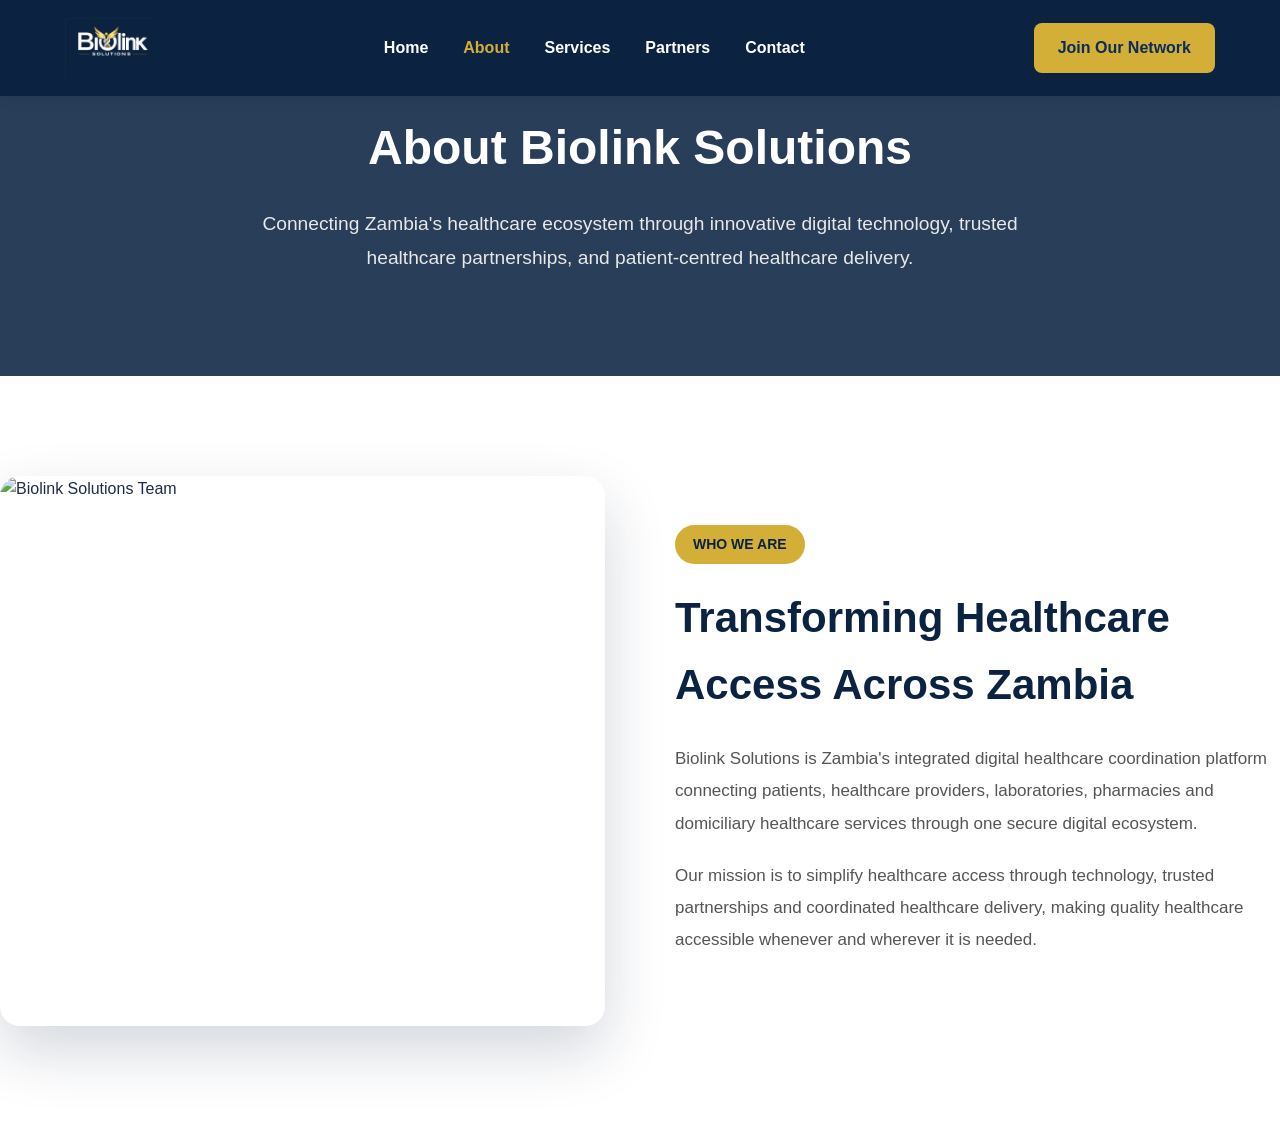
==== about.html @ 065243b4 "Update about.html" ====
<!DOCTYPE html>
<html lang="en">

<head>
    <meta charset="UTF-8">
    <meta name="viewport" content="width=device-width, initial-scale=1.0">
    <title>About Us | Biolink Solutions</title>

    <link rel="stylesheet" href="css/style.css">

    <link rel="stylesheet"
        href="https://cdnjs.cloudflare.com/ajax/libs/font-awesome/6.5.2/css/all.min.css">
</head>

<body>

    <!-- ==========================
         Header
    =========================== -->

    <header>

        <nav class="navbar">

            <div class="container">

   <a href="index.html" class="logo">
    <img src="images/biolink_logo_whte.png.png" alt="Biolink Solutions Logo">
</a>           
    
                <ul class="nav-menu">

                    <li><a href="index.html">Home</a></li>
                    <li><a href="about.html" class="active">About</a></li>
                    <li><a href="#">Services</a></li>
                    <li><a href="#">Partners</a></li>
                    <li><a href="#">Contact</a></li>

                </ul>

                <a href="#" class="btn-primary">
                    Join Our Network
                </a>

            </div>

        </nav>

    </header>

  <!-- ==========================
     About Hero
========================== -->

<section class="about-hero">

    <div class="container">

        <div class="about-hero-content">

            <h1>About Biolink Solutions</h1>

            <p>
                Connecting Zambia's healthcare ecosystem through innovative
                digital technology, trusted healthcare partnerships,
                and patient-centred healthcare delivery.
            </p>

        </div>

    </div>

</section>
<!-- ==========================
     Company Overview
========================== -->

<section class="about-overview">

    <div class="container">

        <div class="about-grid">

            <div class="about-image">

                <img src="images/about-team.jpg"
                     alt="Biolink Solutions Team">

            </div>

            <div class="about-content">

                <span class="section-tag">
                    WHO WE ARE
                </span>

                <h2>
                    Transforming Healthcare Access Across Zambia
                </h2>

                <p>
                    Biolink Solutions is Zambia's integrated digital healthcare
                    coordination platform connecting patients, healthcare
                    providers, laboratories, pharmacies and domiciliary
                    healthcare services through one secure digital ecosystem.
                </p>

                <p>
                    Our mission is to simplify healthcare access through
                    technology, trusted partnerships and coordinated healthcare
                    delivery, making quality healthcare accessible whenever and
                    wherever it is needed.
                </p>

            </div>

        </div>

    </div>

</section>
---- css/style.css ----
/* ===============================
   BIOLINK SOLUTIONS
   MAIN STYLESHEET
================================ */

*{
    margin:0;
    padding:0;
    box-sizing:border-box;
}

body{
    font-family:'Poppins',sans-serif;
    background:#ffffff;
    color:#1d2c48;
    line-height:1.6;
}

img{
    max-width:100%;
    display:block;
}

a{
    text-decoration:none;
}

ul{
    list-style:none;
}

/* ===============================
   HEADER
================================ */

header{

    background:#07234d;

    position:sticky;

    top:0;

    z-index:1000;

    box-shadow:0 4px 15px rgba(0,0,0,.08);

}
/* ===========================
   NAVBAR
=========================== */

.navbar{
    position: fixed;
    top: 0;
    left: 0;
    width: 100%;
    background: #0B2341;
    z-index: 1000;
    box-shadow: 0 2px 15px rgba(0,0,0,0.08);
}

.navbar .container{
    max-width: 1200px;
    margin: 0 auto;
    padding: 18px 25px;

    display: flex;
    align-items: center;
    justify-content: space-between;
}

.logo{
    display: flex;
    align-items: center;
    text-decoration: none;
}

.logo img{
    height: 60px;
    width: auto;
    display: block;
}

.nav-menu{
    display: flex;
    align-items: center;
    list-style: none;
    gap: 35px;
    margin: 0;
    padding: 0;
}

.nav-menu li{
    list-style: none;
}

.nav-menu a{
    color: #ffffff;
    text-decoration: none;
    font-size: 16px;
    font-weight: 600;
    transition: 0.3s;
}

.nav-menu a:hover,
.nav-menu a.active{
    color: #D4AF37;
}

.btn-primary{
    display: inline-block;
    background: #D4AF37;
    color: #0B2341;
    padding: 12px 24px;
    border-radius: 8px;
    text-decoration: none;
    font-weight: 700;
    white-space: nowrap;
    transition: 0.3s;
}

.btn-primary:hover{
    background: #E6C45A;
    transform: translateY(-2px);
}
/* ===============================
   HERO
================================ */

.hero{
    max-width:1280px;
    margin:auto;
    padding:110px 40px 70px;
    display:grid;
    grid-template-columns:55% 45%;
    align-items:center;
    gap:70px;
}

.badge{

    display:inline-block;

    background:#eef4ff;

    color:#07234d;

    padding:10px 18px;

    border-radius:30px;

    font-size:14px;

    font-weight:600;

    margin-bottom:25px;

}

.hero h1{
    font-size:64px;
    line-height:1.05;
    font-weight:800;
    letter-spacing:-1px;
}

.hero h1 span{

    display:block;

    color:#d6a23d;

}

.hero p{

    font-size:19px;

    color:#555;

    margin-bottom:35px;

}

.hero-buttons{

    display:flex;

    gap:20px;

}

.btn-secondary{

    padding:12px 24px;

    border:2px solid #07234d;

    color:#07234d;

    border-radius:8px;

    font-weight:600;

    transition:.3s;

}

.btn-secondary:hover{

    background:#07234d;

    color:white;

}

.hero-image{
    display:flex;
    justify-content:flex-end;
    align-items:center;
}

.hero-image img{
    width:100%;
    max-width:520px;
    height:460px;
    object-fit:cover;
    border-radius:30px;
    box-shadow:0 25px 60px rgba(0,0,0,.18);
}
}

.hero-image img{
    width:420px;
    max-width:100%;
}

/*==========================
STATS SECTION
===========================*/

.stats{

    max-width:1200px;

    margin:auto;

    margin-top:30px;

    margin-bottom:90px;

    display:grid;

    grid-template-columns:repeat(4,1fr);

    gap:30px;

    padding:0 40px;

}

.stat-card{

    background:#fff;

    padding:35px;

    border-radius:20px;

    text-align:center;

    box-shadow:0 15px 35px rgba(0,0,0,.08);

    transition:.35s;

}

.stat-card:hover{

    transform:translateY(-10px);

}

.stat-card h2{

    font-size:48px;

    color:#c9973d;

    margin-bottom:10px;

}

.stat-card p{

    color:#555;

    font-size:17px;

    font-weight:500;

}

/* =========================
   WHY CHOOSE BIOLINK
========================= */

.features{
    background:#f8fafc;
    padding:100px 8%;
}

.section-title{
    text-align:center;
    max-width:720px;
    margin:0 auto 60px;
}

.section-title span{
    display:inline-block;
    background:#e8eef8;
    color:#0d1b3d;
    padding:10px 22px;
    border-radius:30px;
    font-size:13px;
    font-weight:600;
    letter-spacing:1px;
    margin-bottom:18px;
}

.section-title h2{
    font-size:42px;
    color:#0d1b3d;
    margin-bottom:20px;
}

.section-title p{
    font-size:18px;
    color:#6b7280;
    line-height:1.8;
}

.feature-grid{

    display:grid;

    grid-template-columns:repeat(auto-fit,minmax(250px,1fr));

    gap:30px;

}

.feature-card{

    background:white;

    padding:40px 30px;

    border-radius:24px;

    text-align:center;

    transition:.35s;

    box-shadow:0 12px 35px rgba(0,0,0,.08);

}

.feature-card:hover{

    transform:translateY(-12px);

    box-shadow:0 25px 60px rgba(0,0,0,.15);

}

.icon{

    width:80px;

    height:80px;

    margin:0 auto 25px;

    background:#c99a4a;

    color:white;

    font-size:34px;

    display:flex;

    align-items:center;

    justify-content:center;

    border-radius:22px;

}

.feature-card h3{

    color:#0d1b3d;

    font-size:24px;

    margin-bottom:15px;

}

.feature-card p{

    color:#6b7280;

    line-height:1.7;

}
/* =========================
   STATISTICS SECTION
========================= */

.stats{
    background:#ffffff;
    padding:20px 8% 100px;
    display:grid;
    grid-template-columns:repeat(auto-fit,minmax(220px,1fr));
    gap:25px;
}

.stat-box{

    background:#ffffff;

    border-radius:22px;

    padding:35px 25px;

    text-align:center;

    box-shadow:0 10px 35px rgba(0,0,0,.08);

    transition:all .35s ease;

    border:2px solid transparent;

}

.stat-box:hover{

    transform:translateY(-8px);

    border-color:#c99a4a;

    box-shadow:0 20px 45px rgba(0,0,0,.15);

}

.stat-box h2{

    font-size:52px;

    color:#c99a4a;

    margin-bottom:10px;

    font-weight:700;

}

.stat-box p{

    color:#4b5563;

    font-size:17px;

    font-weight:500;

}

/* ==========================
   HEALTHCARE ECOSYSTEM
========================== */

.ecosystem{
    padding:100px 8%;
    background:#ffffff;
}

.ecosystem-grid{
    display:grid;
    grid-template-columns:repeat(5,1fr);
    gap:25px;
    margin-top:60px;
}

.eco-card{

    background:#ffffff;

    padding:35px;

    border-radius:24px;

    border:1px solid #edf1f7;

    box-shadow:0 15px 40px rgba(0,0,0,.08);

    transition:.35s;

    min-height:320px;

    display:flex;

    flex-direction:column;

    justify-content:flex-start;

}

.eco-card:hover{

    transform:translateY(-12px);

    box-shadow:0 25px 60px rgba(0,0,0,.14);

    border-color:#c99a4a;

}

.eco-icon{

    width:85px;
    height:85px;

    margin:0 auto 25px;

    border-radius:50%;

    background:#FFF7EC;

    display:flex;
    align-items:center;
    justify-content:center;

    color:#c99a4a;

    font-size:34px;

    transition:.35s;

}

.eco-card:hover{

    transform:translateY(-12px);

    border-color:#c99a4a;

    box-shadow:0 30px 60px rgba(0,0,0,.15);

}

.eco-card h3{

    color:#082C5C;

    font-size:22px;

    margin-bottom:15px;

    font-weight:700;

}

.eco-card p{

    color:#6b7280;

    line-height:1.8;

    font-size:15px;

}


}
/* ==========================
   WHO WE SERVE
========================== */

.who-we-serve{
    padding:100px 0;
    background:#ffffff;
}

.audience-grid{
    display:grid;
    grid-template-columns:repeat(auto-fit,minmax(260px,1fr));
    gap:30px;
    margin-top:60px;
}

.audience-card{
    background:#fff;
    padding:35px;
    border-radius:24px;
    border:1px solid #edf1f7;
    box-shadow:0 15px 40px rgba(0,0,0,.08);
    transition:.35s;

    display:flex;
    flex-direction:column;

    min-height:330px;
}
.audience-icon{

    width:85px;
    height:85px;

    margin:0 auto 25px;

    border-radius:50%;

    background:#FFF7EC;

    display:flex;
    align-items:center;
    justify-content:center;

    color:#c99a4a;

    font-size:34px;

    transition:.35s;

}

.audience-card:hover .audience-icon{

    background:#c99a4a;
    color:#fff;

    transform:scale(1.08) rotate(8deg);

}
.audience-card h3{

    text-align:center;
    color:#082C5C;
    font-size:22px;
    margin-bottom:15px;

}

.audience-card p{

    text-align:center;
    color:#6b7280;
    line-height:1.8;
    font-size:15px;

}

.audience-card:hover{

    transform:translateY(-12px);

    border-color:#c99a4a;

    box-shadow:0 30px 60px rgba(0,0,0,.15);

}
/* ==========================
   WHY CHOOSE BIOLINK
========================== */

.why-biolink{
    padding:100px 0;
    background:#f8fafc;
}

.benefits-grid{
    display:grid;
    grid-template-columns:repeat(auto-fit,minmax(260px,1fr));
    gap:30px;
    margin-top:60px;
}

.benefit-card{
    background:#ffffff;
    padding:35px;
    border-radius:24px;
    border:1px solid #edf1f7;
    box-shadow:0 15px 40px rgba(0,0,0,.08);

    display:flex;
    flex-direction:column;

    min-height:320px;

    transition:.35s;
}
.benefit-icon{

    width:85px;
    height:85px;

    margin:0 auto 25px;

    border-radius:50%;

    background:#FFF7EC;

    display:flex;
    align-items:center;
    justify-content:center;

    color:#c99a4a;

    font-size:34px;

    transition:.35s;

}

.benefit-card:hover .benefit-icon{

    background:#c99a4a;

    color:#ffffff;

    transform:scale(1.08) rotate(8deg);

}
.benefit-card h3{

    text-align:center;
    color:#082C5C;
    font-size:22px;
    margin-bottom:15px;
    font-weight:700;

}

.benefit-card p{

    text-align:center;
    color:#6b7280;
    line-height:1.8;
    font-size:15px;

}

.benefit-card:hover{

    transform:translateY(-12px);

    border-color:#c99a4a;

    box-shadow:0 30px 60px rgba(0,0,0,.15);

}
/* ==========================
   OUR IMPACT
========================== */

.our-impact{

    padding:100px 0;

    background:linear-gradient(135deg,#082C5C 0%, #0D3E82 100%);

}

.our-impact .section-title h2{

    color:#ffffff;

}

.our-impact .section-title p{

    color:rgba(255,255,255,.85);

}

.impact-grid{

    display:grid;

    grid-template-columns:repeat(auto-fit,minmax(260px,1fr));

    gap:30px;

    margin-top:60px;

}

.impact-card{

    background:rgba(255,255,255,.08);

    backdrop-filter:blur(10px);

    border:1px solid rgba(255,255,255,.15);

    border-radius:24px;

    padding:35px;

    transition:.35s;

    min-height:300px;

}
.impact-number{

    font-size:42px;

    font-weight:800;

    color:#D4AF37;

    margin-bottom:20px;

    line-height:1.1;

}

.impact-card h3{

    color:#ffffff;

    font-size:22px;

    margin-bottom:15px;

    font-weight:700;

}

.impact-card p{

    color:rgba(255,255,255,.85);

    line-height:1.8;

    font-size:15px;

}

.impact-card:hover{

    transform:translateY(-12px);

    background:rgba(255,255,255,.15);

    border-color:#D4AF37;

    box-shadow:0 25px 60px rgba(0,0,0,.25);

}
/* ==========================
   TRUSTED PARTNERS
========================== */

.trusted-partners{

    padding:100px 0;

    background:#ffffff;

}

.partners-grid{

    display:grid;

    grid-template-columns:repeat(auto-fit,minmax(260px,1fr));

    gap:30px;

    margin-top:60px;

}

.partner-card{

    background:#ffffff;

    padding:35px;

    border-radius:24px;

    border:1px solid #edf1f7;

    box-shadow:0 15px 40px rgba(0,0,0,.08);

    transition:.35s;

    display:flex;

    flex-direction:column;

    min-height:320px;

}
.partner-icon{

    width:85px;
    height:85px;

    margin:0 auto 25px;

    border-radius:50%;

    background:#FFF7EC;

    display:flex;
    align-items:center;
    justify-content:center;

    color:#c99a4a;

    font-size:34px;

    transition:.35s;

}

.partner-card:hover .partner-icon{

    background:#c99a4a;

    color:#ffffff;

    transform:scale(1.08) rotate(8deg);

}

.partner-card h3{

    text-align:center;

    color:#082C5C;

    font-size:22px;

    margin-bottom:15px;

    font-weight:700;

}

.partner-card p{

    text-align:center;

    color:#6b7280;

    line-height:1.8;

    font-size:15px;

}

.partner-card:hover{

    transform:translateY(-12px);

    border-color:#c99a4a;

    box-shadow:0 30px 60px rgba(0,0,0,.15);

}
/* ==========================
   CALL TO ACTION
========================== */

.cta-section{

    padding:100px 0;

    background:linear-gradient(135deg,#082C5C 0%,#0D3E82 100%);

}

.cta-content{

    max-width:900px;

    margin:auto;

    text-align:center;

    color:#ffffff;

}

.cta-content h2{

    font-size:48px;

    margin-bottom:20px;

    font-weight:700;

}

.cta-content p{

    font-size:18px;

    line-height:1.8;

    color:rgba(255,255,255,.9);

    margin-bottom:40px;

}
.cta-buttons{

    display:flex;

    justify-content:center;

    gap:20px;

    flex-wrap:wrap;

}
.cta-buttons a{

    text-decoration:none;

    padding:16px 34px;

    border-radius:50px;

    font-weight:600;

    transition:.35s;

    display:inline-block;

}
.btn-primary{

    background:#D4AF37;

    color:#082C5C;

}

.btn-primary:hover{

    background:#ffffff;

    transform:translateY(-4px);

}
.btn-secondary{

    background:#ffffff;

    color:#082C5C;

}

.btn-secondary:hover{

    background:#D4AF37;

    color:#082C5C;

    transform:translateY(-4px);

}
.btn-outline{

    border:2px solid #ffffff;

    color:#ffffff;

}

.btn-outline:hover{

    background:#ffffff;

    color:#082C5C;

    transform:translateY(-4px);

}
@media(max-width:1200px){

    .ecosystem-grid{
        grid-template-columns:repeat(3,1fr);
    }

}
@media(max-width:768px){

    .ecosystem-grid{
        grid-template-columns:repeat(2,1fr);
    }

}
@media(max-width:480px){

    .ecosystem-grid{
        grid-template-columns:1fr;
    }

}
/* ==========================
   HOW BIOLINK WORKS
========================== */

.how-it-works{
    padding:100px 0;
    background:#f8fafc;
}

.steps-grid{
    display:grid;
    grid-template-columns:repeat(auto-fit,minmax(260px,1fr));
    gap:30px;
    margin-top:60px;
}

.step-card{
    background:#fff;
    padding:40px 30px;
    border-radius:24px;
    text-align:center;
    box-shadow:0 15px 40px rgba(0,0,0,.08);
    border:1px solid #edf1f7;
    transition:.35s;
   display:flex;
flex-direction:column;
justify-content:flex-start;
}
.step-card:hover{

    transform:translateY(-12px);

    box-shadow:0 25px 60px rgba(0,0,0,.15);

    border-color:#c99a4a;

}

.step-number{

    width:45px;

    height:45px;

    margin:0 auto 20px;

    background:#082C5C;

    color:white;

    border-radius:50%;

    display:flex;

    align-items:center;

    justify-content:center;

    font-weight:700;

    font-size:18px;

}

.step-icon{

    width:80px;
    height:80px;

    margin:0 auto 25px;

    background:#FFF7EC;

    border-radius:50%;

    display:flex;
    align-items:center;
    justify-content:center;

    color:#c99a4a;

    font-size:34px;

    transition:.35s;

}

.step-card:hover .step-icon{

    background:#c99a4a;
    color:#ffffff;

}

.step-icon i{

    display:block;

}

.step-card h3{

    color:#082C5C;

    font-size:24px;

    margin-bottom:15px;

}

.step-card p{
    color:#6b7280;
    line-height:1.8;
    font-size:16px;
}
/* ============================
   Featured Healthcare Services
============================ */

.featured-services{
    padding:90px 0;
    background:#f8fafc;
}

.featured-services .section-title{
    text-align:center;
    margin-bottom:60px;
}

.featured-services .section-title h2{
    font-size:2.3rem;
    color:#0b2341;
    margin-bottom:15px;
}

.featured-services .section-title p{
    max-width:700px;
    margin:auto;
    color:#666;
    line-height:1.8;
}
.featured-grid{
    display:grid;
    grid-template-columns:repeat(4,1fr);
    gap:30px;
}
.featured-card{
    background:#fff;
    border-radius:18px;
    padding:35px 30px;
    text-align:center;
    position:relative;
    overflow:hidden;
    box-shadow:0 10px 30px rgba(0,0,0,.08);
    transition:all .35s ease;
    height:100%;
}

.featured-card::before{
    content:"";
    position:absolute;
    top:0;
    left:0;
    width:100%;
    height:5px;
    background:#d4af37;
}
.featured-icon{
    width:80px;
    height:80px;
    margin:0 auto 25px;
    border-radius:50%;
    background:#d4af37;
    color:#fff;
    display:flex;
    align-items:center;
    justify-content:center;
    font-size:2rem;
    transition:all .35s ease;
}

.featured-card:hover .featured-icon{
    transform:rotate(8deg) scale(1.08);
}

.featured-card h3{
    font-size:1.35rem;
    color:#0b2341;
    margin-bottom:15px;
}

.featured-card p{
    color:#666;
    line-height:1.8;
    margin-bottom:25px;
}

.service-link{
    display:inline-flex;
    align-items:center;
    gap:8px;
    text-decoration:none;
    color:#0b2341;
    font-weight:600;
    transition:all .3s ease;
}

.service-link i{
    transition:transform .3s ease;
}

.service-link:hover{
    color:#d4af37;
}

.service-link:hover i{
    transform:translateX(6px);
}
.featured-card:hover{
    transform:translateY(-10px);
    box-shadow:0 20px 40px rgba(0,0,0,.12);
}

@media(max-width:1100px){
    .featured-grid{
        grid-template-columns:repeat(2,1fr);
    }
}

@media(max-width:768px){
    .featured-grid{
        grid-template-columns:1fr;
    }
}
/* ============================
   Scroll Reveal Animation
============================ */

.reveal{
    opacity:0;
    transform:translateY(60px);
    transition:opacity .8s ease, transform .8s ease;
}

.reveal.active{
    opacity:1;
    transform:translateY(0);
}
/* ============================
   Footer
============================ */

.footer{
    background:#0b2341;
    color:#fff;
    padding:70px 0 30px;
}

.footer-grid{
    display:grid;
    grid-template-columns:repeat(4,1fr);
    gap:40px;
}

.footer-column h3{
    color:#d4af37;
    margin-bottom:20px;
    font-size:1.3rem;
}

.footer-column p{
    color:#d6d6d6;
    line-height:1.8;
    margin-bottom:12px;
}

.footer-links{
    list-style:none;
    padding:0;
    margin:0;
}

.footer-links li{
    margin-bottom:12px;
}

.footer-links a{
    color:#d6d6d6;
    text-decoration:none;
    transition:color .3s ease;
}

.footer-links a:hover{
    color:#d4af37;
}

@media(max-width:992px){
    .footer-grid{
        grid-template-columns:repeat(2,1fr);
    }
}

@media(max-width:768px){
    .footer-grid{
        grid-template-columns:1fr;
    }
}
.footer-bottom{
    margin-top:50px;
    border-top:1px solid rgba(255,255,255,.12);
    padding-top:25px;
}

.footer-bottom p{
    margin:0;
    text-align:center;
    color:#b8c2cc;
    font-size:.95rem;
}
/* ============================
   About Hero
============================ */

.about-hero{
    background:linear-gradient(rgba(11,35,65,.88), rgba(11,35,65,.88)),
               url('images/about-banner.jpg') center/cover no-repeat;
    padding:140px 0 100px;
    text-align:center;
    color:#fff;
}

.about-hero-content{
    max-width:800px;
    margin:0 auto;
}

.about-hero-content h1{
    font-size:3rem;
    margin-bottom:20px;
    color:#fff;
}

.about-hero-content p{
    font-size:1.2rem;
    line-height:1.8;
    color:#e8e8e8;
}
.hero,
.about-hero{
    padding-top: 110px;
}
/* ==================================
   ABOUT OVERVIEW
================================== */

.about-overview{
    padding:100px 0;
    background:#ffffff;
}

.about-grid{
    display:grid;
    grid-template-columns:1fr 1fr;
    gap:70px;
    align-items:center;
}

.about-image{
    position:relative;
}

.about-image img{
    width:100%;
    height:550px;
    object-fit:cover;
    border-radius:20px;
    box-shadow:0 25px 60px rgba(11,35,65,.18);
    transition:all .4s ease;
}

.about-image img:hover{
    transform:scale(1.02);
}

.section-tag{
    display:inline-block;
    background:#D4AF37;
    color:#0B2341;
    padding:8px 18px;
    border-radius:30px;
    font-weight:700;
    margin-bottom:20px;
    font-size:14px;
}

.about-content h2{
    font-size:42px;
    color:#0B2341;
    margin-bottom:25px;
}

.about-content p{
    color:#555;
    font-size:17px;
    line-height:1.9;
    margin-bottom:20px;
}
/* ===========================
   Mission Section
=========================== */

.mission-section{
    padding:100px 0;
    background:#f8fafc;
}

.section-title{
    text-align:center;
    max-width:700px;
    margin:0 auto 60px;
}

.section-title h2{
    color:#0B2341;
    font-size:40px;
    margin-bottom:15px;
}

.section-title p{
    color:#666;
    line-height:1.8;
}

.mission-grid{
    display:grid;
    grid-template-columns:repeat(3,1fr);
    gap:30px;
}

.mission-card{
    background:#fff;
    padding:40px 30px;
    border-radius:15px;
    text-align:center;
    box-shadow:0 15px 35px rgba(0,0,0,.08);
    transition:.3s;
}

.mission-card:hover{
    transform:translateY(-8px);
}

.mission-card i{
    font-size:45px;
    color:#D4AF37;
    margin-bottom:20px;
}

.mission-card h3{
    color:#0B2341;
    margin-bottom:15px;
}

.mission-card p{
    color:#666;
    line-height:1.8;
}
/* ===========================
   OUR STORY
=========================== */

.our-story{
    padding:100px 0;
    background:#ffffff;
}

.story-content{
    max-width:900px;
    margin:50px auto 0;
    text-align:center;
}

.story-content p{
    font-size:18px;
    line-height:2;
    color:#555;
    margin-bottom:30px;
}

.story-content p:last-child{
    margin-bottom:0;
}
.our-story .section-title h2{
    position:relative;
    display:inline-block;
    color:#0B2341;
    font-size:42px;
}

.our-story .section-title h2 span{
    display:block;
    width:80px;
    height:4px;
    background:#D4AF37;
    margin:18px auto 0;
    border-radius:5px;
}
.story-quote{
    margin-top:50px;
    padding:35px;
    background:#0B2341;
    color:#ffffff;
    border-left:6px solid #D4AF37;
    border-radius:12px;
    font-size:22px;
    font-style:italic;
    line-height:1.7;
}
/* ===========================
   WHY BIOLINK
=========================== */

.why-biolink{
    padding:100px 0;
    background:#f8fafc;
}

.features-grid{
    display:grid;
    grid-template-columns:repeat(3,1fr);
    gap:30px;
    margin-top:60px;
}

.feature-card{
    background:#fff;
    padding:40px 30px;
    border-radius:18px;
    text-align:center;
    box-shadow:0 15px 35px rgba(0,0,0,.08);
    transition:all .35s ease;
    border-top:5px solid transparent;
}

.feature-card:hover{
    transform:translateY(-10px);
    border-top-color:#D4AF37;
    box-shadow:0 25px 50px rgba(0,0,0,.12);
}

.feature-card i{
    font-size:48px;
    color:#D4AF37;
    margin-bottom:20px;
}

.feature-card h3{
    color:#0B2341;
    margin-bottom:15px;
    font-size:22px;
}

.feature-card p{
    color:#666;
    line-height:1.8;
}
/* ===========================
   HEALTHCARE ECOSYSTEM
=========================== */

.ecosystem{
    padding:100px 0;
    background:#ffffff;
}

.ecosystem-grid{
    display:grid;
    grid-template-columns:repeat(2,1fr);
    gap:35px;
    margin-top:60px;
}

.ecosystem-card{
    display:flex;
    gap:25px;
    align-items:flex-start;

    background:#fff;

    padding:35px;

    border-radius:18px;

    box-shadow:0 15px 35px rgba(0,0,0,.08);

    transition:.35s;
}

.ecosystem-card:hover{
    transform:translateY(-8px);
}

.ecosystem-card i{
    font-size:45px;
    color:#D4AF37;
    min-width:55px;
}

.ecosystem-card h3{
    color:#0B2341;
    margin-bottom:12px;
}

.ecosystem-card p{
    color:#666;
    line-height:1.8;
}
/* ==========================================
   OUR JOURNEY (NEW)
========================================== */

.journey{
    padding:100px 0;
    background:#f8fafc;
}

.timeline{
    position:relative;
    width:100%;
    max-width:none;
    margin:80px 0 0;
    padding:20px 0;
    min-height:900px;

    border:3px solid red;
}

.timeline::before{
    content:"";
    position:absolute;
    top:0;
    bottom:0;
    left:50%;
    transform:translateX(-50%);
    width:4px;
    background:#D4AF37;
    border-radius:10px;
}
.timeline-item{
    position:relative;
    width:50%;
    margin-bottom:140px;
    box-sizing:border-box;
}
.timeline-item.left{
    left:0;
    padding-right:40px;
}
.timeline-item.right{
    left:50%;
    padding-left:40px;
}
.timeline-item.right::after{
    content:"";
    position:absolute;
    top:35px;
    left:-12px;
    width:20px;
    height:20px;
    background:#0B2341;
    border:4px solid #D4AF37;
    border-radius:50%;
    z-index:2;
}
.timeline-content{
    position:relative;
    background:#ffffff;
    padding:30px;
    border-radius:18px;
    box-shadow:0 15px 35px rgba(0,0,0,.08);
    transition:all .35s ease;
}

.timeline-content:hover{
    transform:translateY(-6px);
}

.timeline-year{
    display:inline-block;
    background:#D4AF37;
    color:#0B2341;
    padding:6px 16px;
    border-radius:30px;
    font-weight:700;
    margin-bottom:15px;
}

.timeline-content h3{
    color:#0B2341;
    margin-bottom:12px;
}

.timeline-content p{
    color:#666;
    line-height:1.8;
}
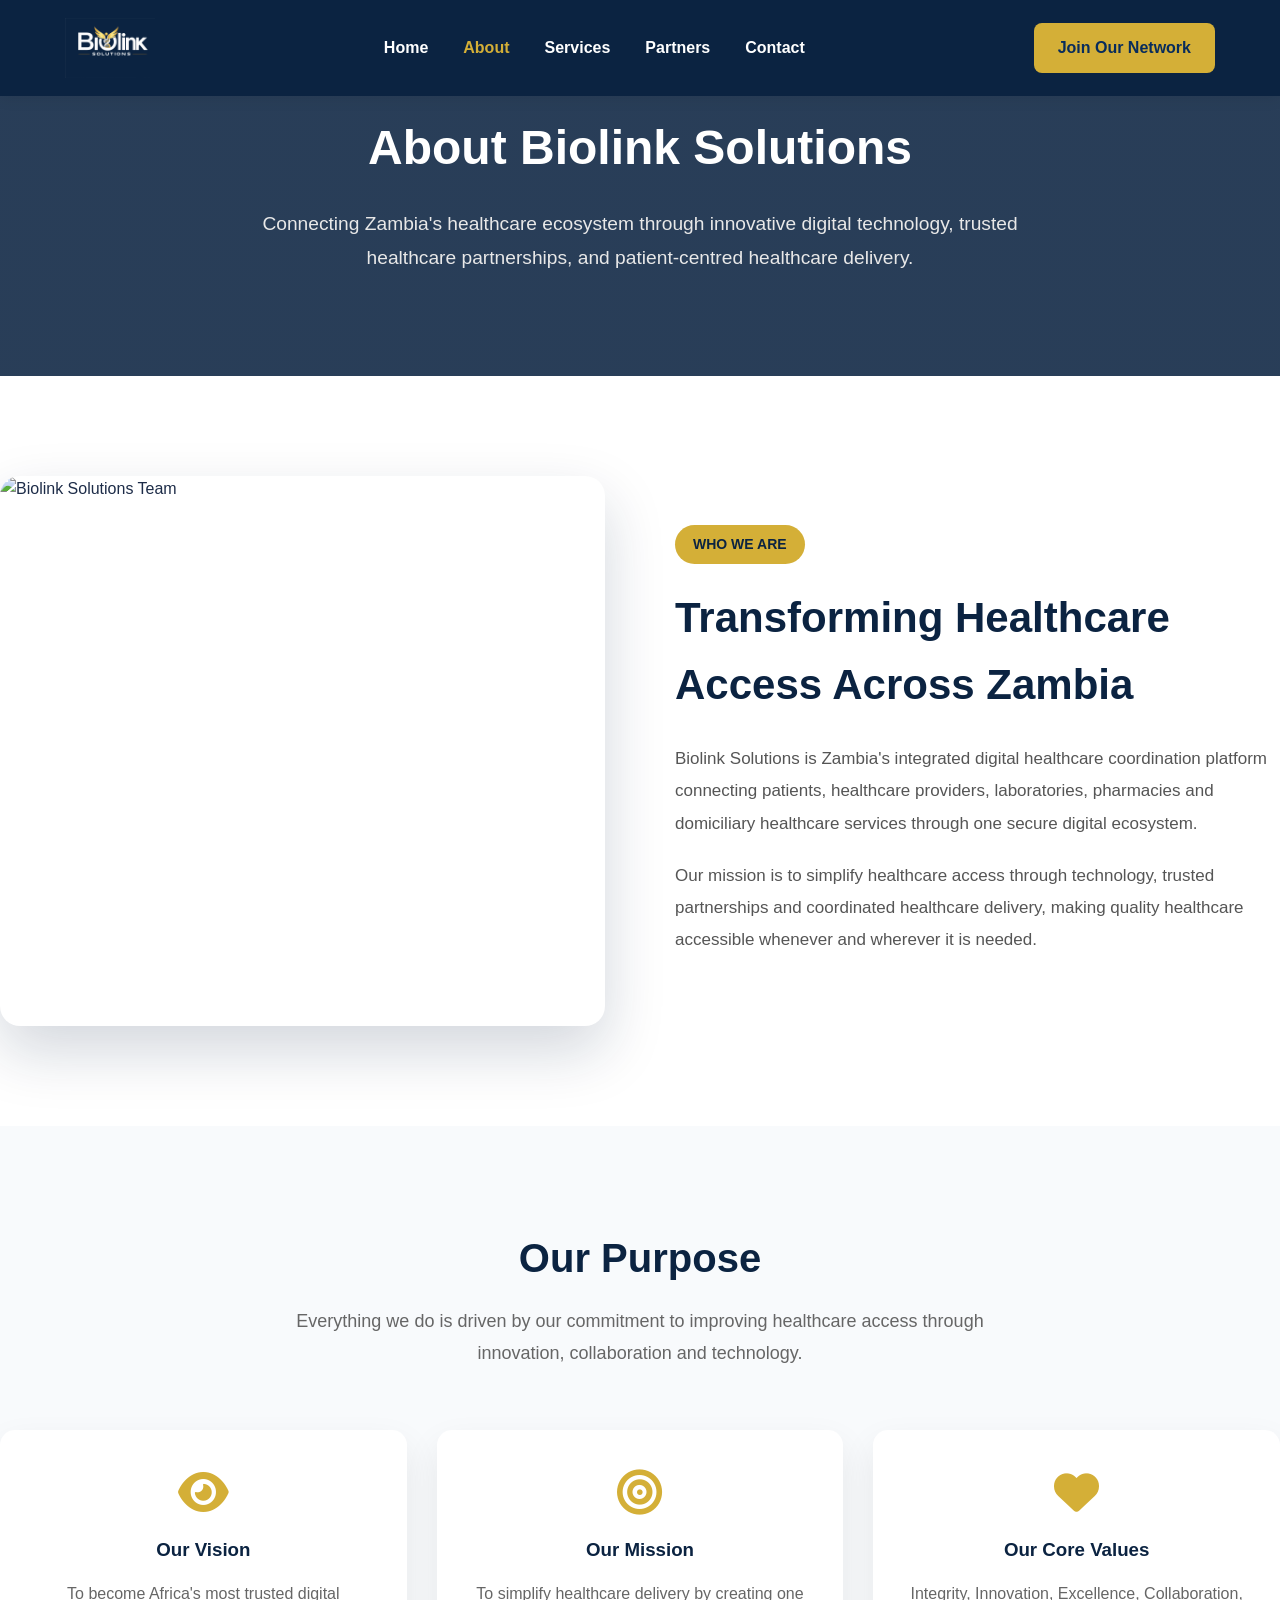
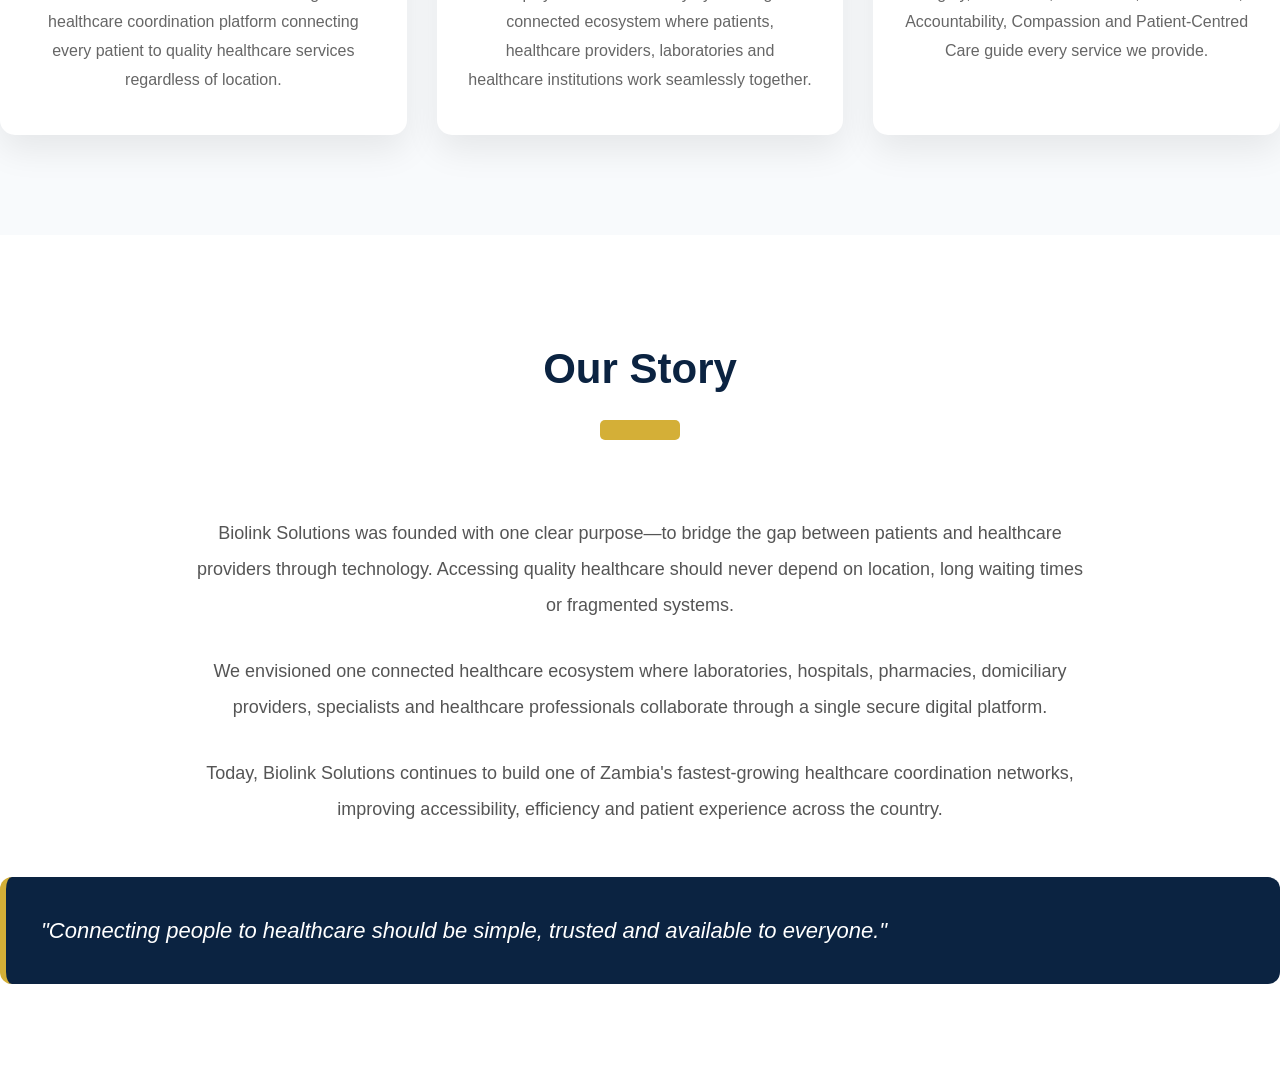
==== commit 9d2d1b6a: "Update about.html" ====
--- a/about.html
+++ b/about.html
@@ -119,3 +119,113 @@
     </div>
 
 </section>
+    <!-- ==========================
+     Mission • Vision • Values
+========================== -->
+
+<section class="mission-section">
+
+    <div class="container">
+
+        <div class="section-title">
+
+            <h2>Our Purpose</h2>
+
+            <p>
+                Everything we do is driven by our commitment to improving
+                healthcare access through innovation, collaboration and
+                technology.
+            </p>
+
+        </div>
+
+        <div class="mission-grid">
+
+            <div class="mission-card">
+                <i class="fas fa-eye"></i>
+                <h3>Our Vision</h3>
+                <p>
+                    To become Africa's most trusted digital healthcare
+                    coordination platform connecting every patient to
+                    quality healthcare services regardless of location.
+                </p>
+            </div>
+
+            <div class="mission-card">
+                <i class="fas fa-bullseye"></i>
+                <h3>Our Mission</h3>
+                <p>
+                    To simplify healthcare delivery by creating one
+                    connected ecosystem where patients, healthcare
+                    providers, laboratories and healthcare institutions
+                    work seamlessly together.
+                </p>
+            </div>
+
+            <div class="mission-card">
+                <i class="fas fa-heart"></i>
+                <h3>Our Core Values</h3>
+                <p>
+                    Integrity, Innovation, Excellence, Collaboration,
+                    Accountability, Compassion and Patient-Centred Care
+                    guide every service we provide.
+                </p>
+            </div>
+
+        </div>
+
+    </div>
+
+</section>
+<!-- ==========================
+     Our Story
+========================== -->
+
+<section class="our-story">
+
+    <div class="container">
+
+        <div class="section-title">
+
+            <h2>
+                Our Story
+                <span></span>
+            </h2>
+
+        </div>
+
+        <div class="story-content">
+
+            <p>
+                Biolink Solutions was founded with one clear purpose—to bridge
+                the gap between patients and healthcare providers through
+                technology. Accessing quality healthcare should never depend on
+                location, long waiting times or fragmented systems.
+            </p>
+
+            <p>
+                We envisioned one connected healthcare ecosystem where
+                laboratories, hospitals, pharmacies, domiciliary providers,
+                specialists and healthcare professionals collaborate through a
+                single secure digital platform.
+            </p>
+
+            <p>
+                Today, Biolink Solutions continues to build one of Zambia's
+                fastest-growing healthcare coordination networks, improving
+                accessibility, efficiency and patient experience across the
+                country.
+            </p>
+
+        </div>
+
+        <div class="story-quote">
+
+            "Connecting people to healthcare should be simple, trusted and
+            available to everyone."
+
+        </div>
+
+    </div>
+
+</section>
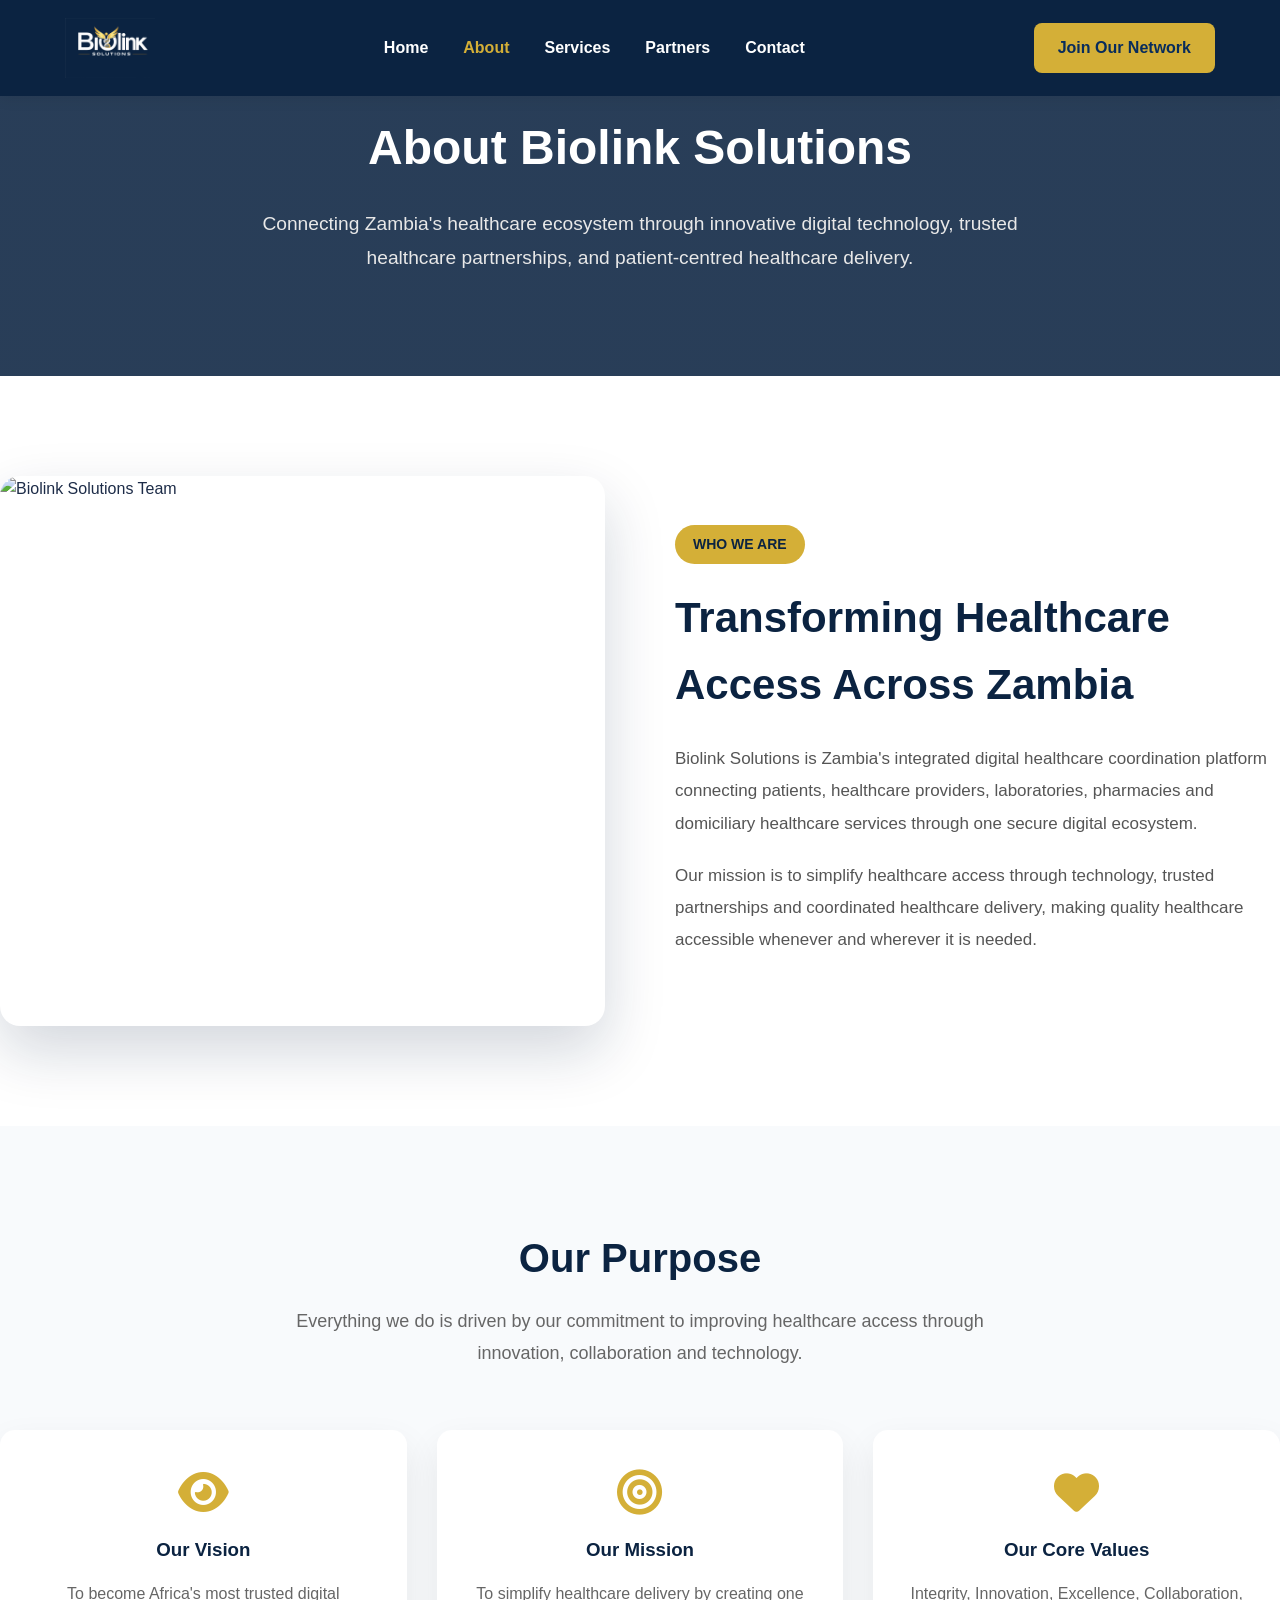
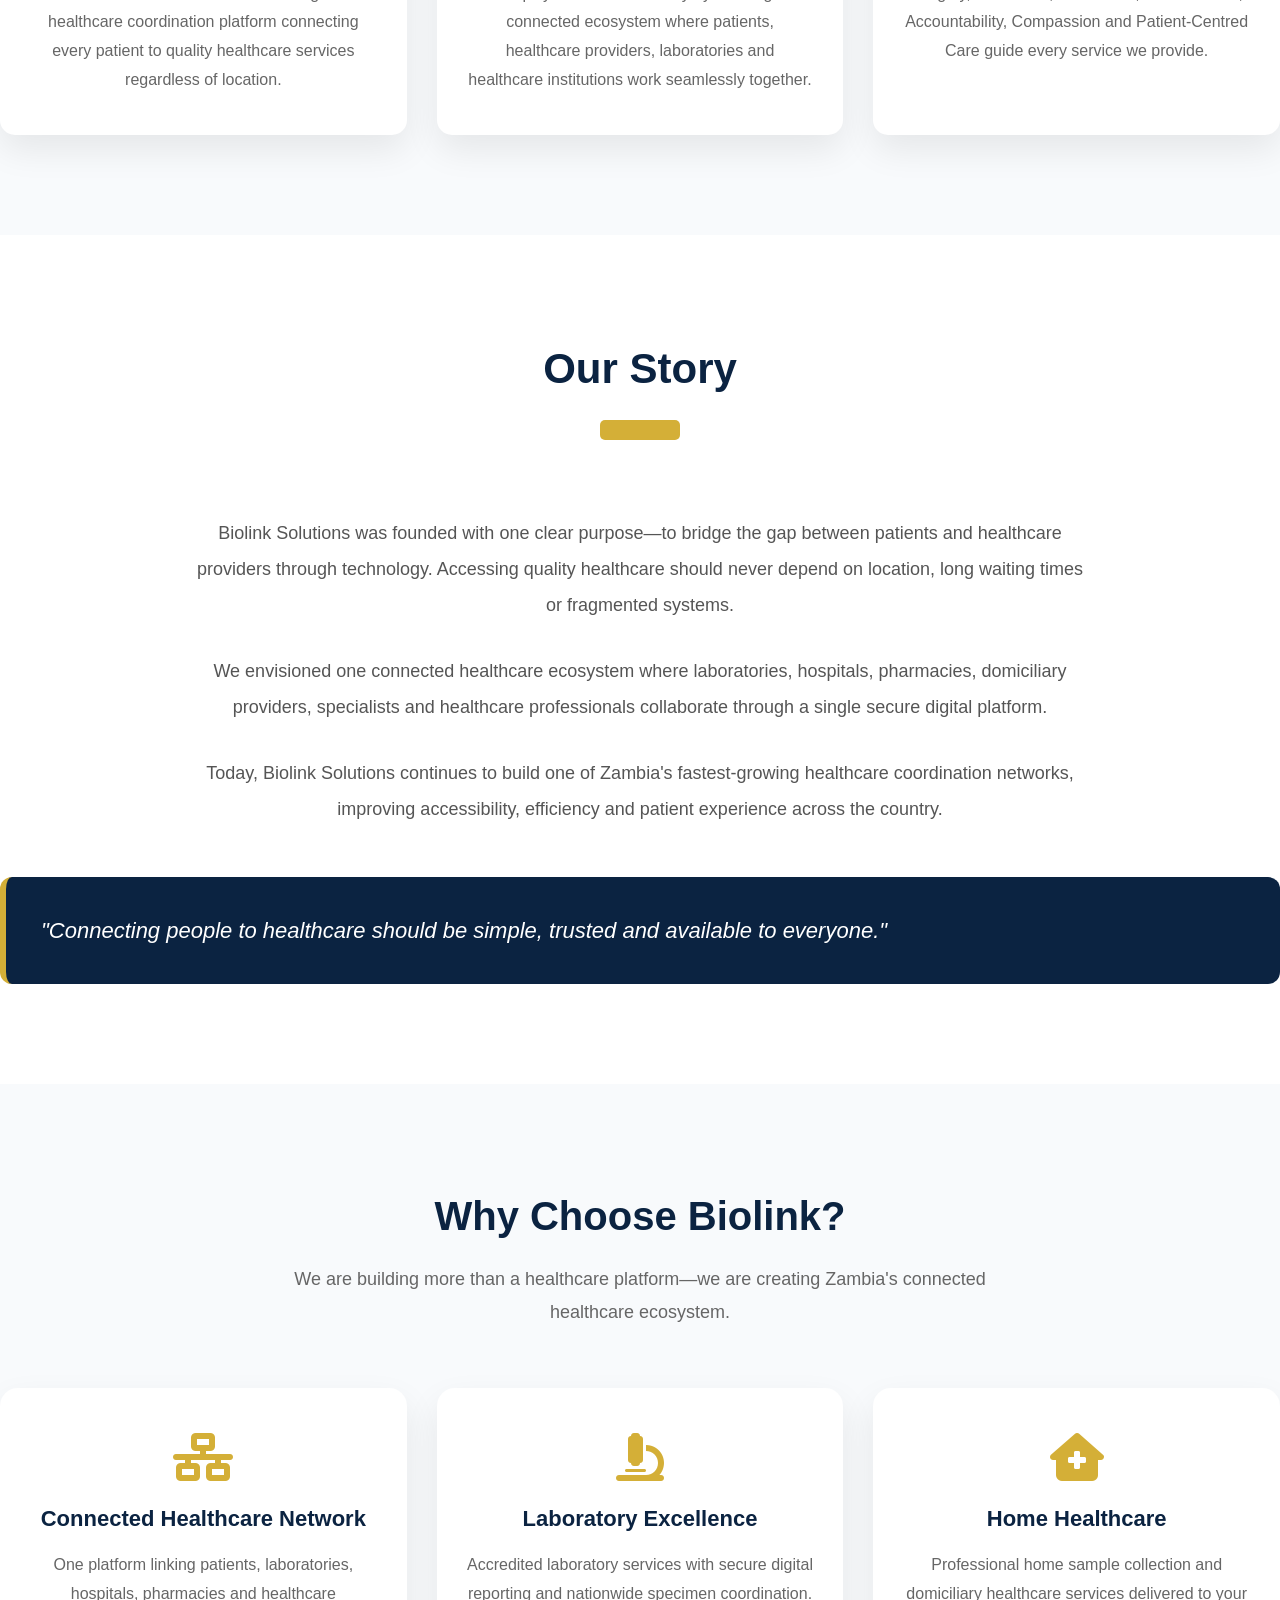
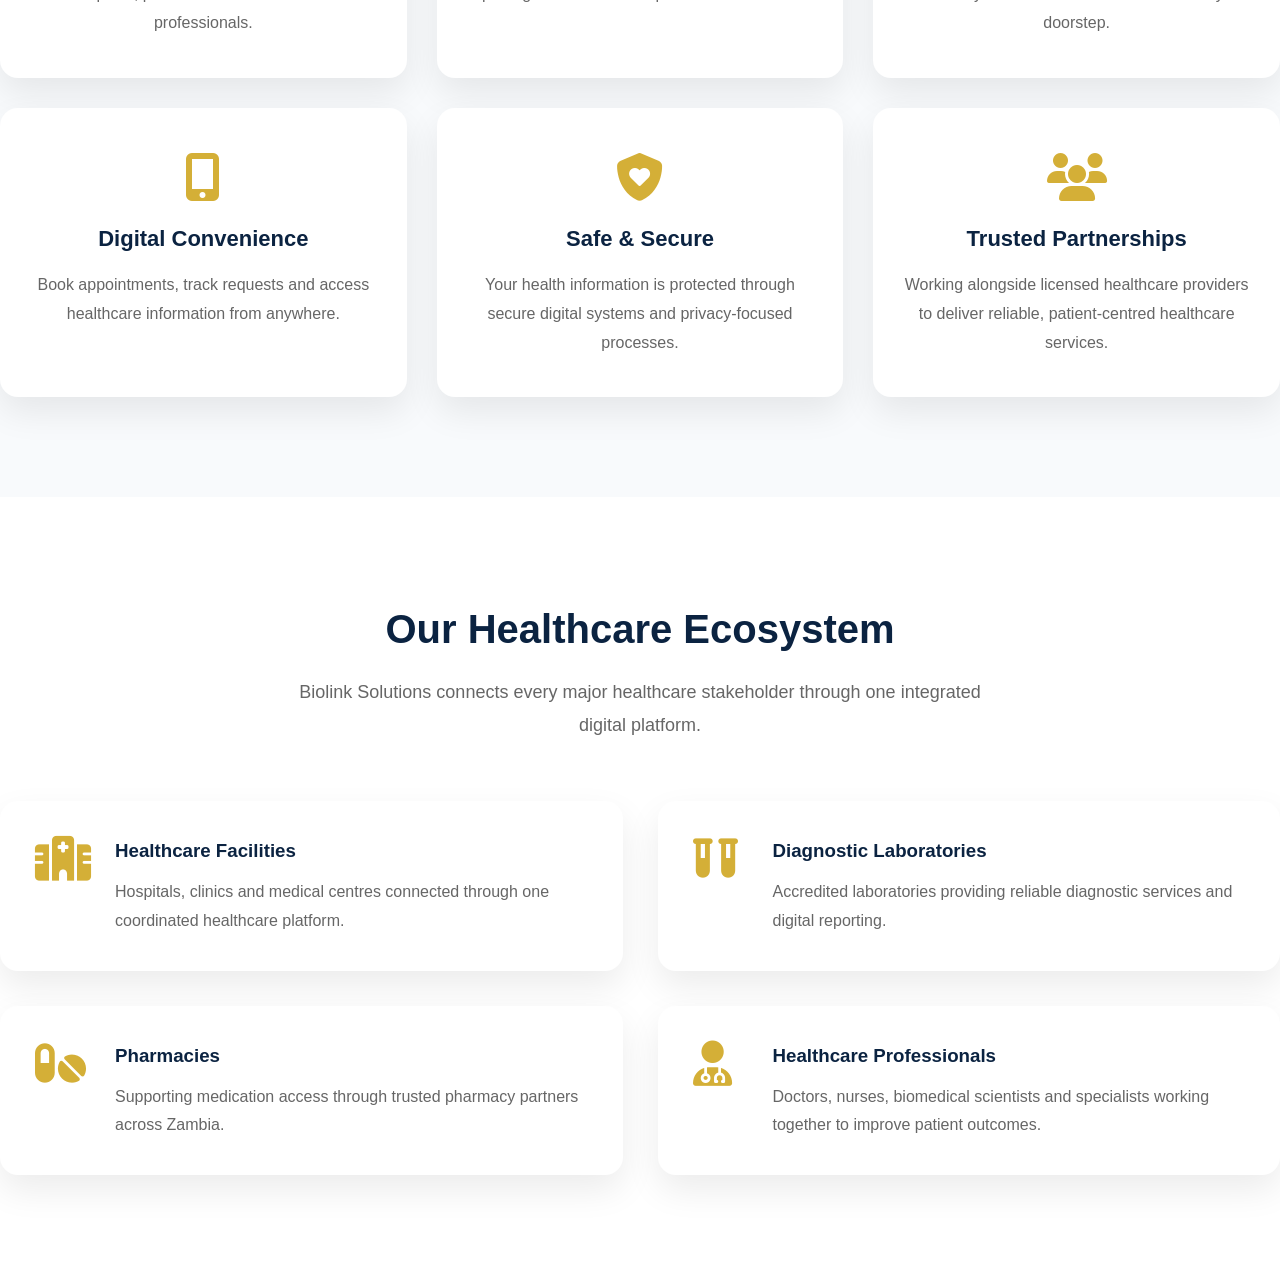
==== commit 9ccfeb52: "Update about.html" ====
--- a/about.html
+++ b/about.html
@@ -229,3 +229,153 @@
     </div>
 
 </section>
+<!-- ==========================
+     Why Choose Biolink
+========================== -->
+
+<section class="why-biolink">
+
+    <div class="container">
+
+        <div class="section-title">
+
+            <h2>Why Choose Biolink?</h2>
+
+            <p>
+                We are building more than a healthcare platform—we are creating
+                Zambia's connected healthcare ecosystem.
+            </p>
+
+        </div>
+
+        <div class="features-grid">
+
+            <div class="feature-card">
+                <i class="fas fa-network-wired"></i>
+                <h3>Connected Healthcare Network</h3>
+                <p>
+                    One platform linking patients, laboratories, hospitals,
+                    pharmacies and healthcare professionals.
+                </p>
+            </div>
+
+            <div class="feature-card">
+                <i class="fas fa-microscope"></i>
+                <h3>Laboratory Excellence</h3>
+                <p>
+                    Accredited laboratory services with secure digital reporting
+                    and nationwide specimen coordination.
+                </p>
+            </div>
+
+            <div class="feature-card">
+                <i class="fas fa-house-medical"></i>
+                <h3>Home Healthcare</h3>
+                <p>
+                    Professional home sample collection and domiciliary
+                    healthcare services delivered to your doorstep.
+                </p>
+            </div>
+
+            <div class="feature-card">
+                <i class="fas fa-mobile-screen-button"></i>
+                <h3>Digital Convenience</h3>
+                <p>
+                    Book appointments, track requests and access healthcare
+                    information from anywhere.
+                </p>
+            </div>
+
+            <div class="feature-card">
+                <i class="fas fa-shield-heart"></i>
+                <h3>Safe & Secure</h3>
+                <p>
+                    Your health information is protected through secure digital
+                    systems and privacy-focused processes.
+                </p>
+            </div>
+
+            <div class="feature-card">
+                <i class="fas fa-users"></i>
+                <h3>Trusted Partnerships</h3>
+                <p>
+                    Working alongside licensed healthcare providers to deliver
+                    reliable, patient-centred healthcare services.
+                </p>
+            </div>
+
+        </div>
+
+    </div>
+
+</section>
+<!-- ==========================
+     Healthcare Ecosystem
+========================== -->
+
+<section class="ecosystem">
+
+    <div class="container">
+
+        <div class="section-title">
+
+            <h2>Our Healthcare Ecosystem</h2>
+
+            <p>
+                Biolink Solutions connects every major healthcare stakeholder
+                through one integrated digital platform.
+            </p>
+
+        </div>
+
+        <div class="ecosystem-grid">
+
+            <div class="ecosystem-card">
+                <i class="fas fa-hospital"></i>
+                <div>
+                    <h3>Healthcare Facilities</h3>
+                    <p>
+                        Hospitals, clinics and medical centres connected through
+                        one coordinated healthcare platform.
+                    </p>
+                </div>
+            </div>
+
+            <div class="ecosystem-card">
+                <i class="fas fa-vials"></i>
+                <div>
+                    <h3>Diagnostic Laboratories</h3>
+                    <p>
+                        Accredited laboratories providing reliable diagnostic
+                        services and digital reporting.
+                    </p>
+                </div>
+            </div>
+
+            <div class="ecosystem-card">
+                <i class="fas fa-pills"></i>
+                <div>
+                    <h3>Pharmacies</h3>
+                    <p>
+                        Supporting medication access through trusted pharmacy
+                        partners across Zambia.
+                    </p>
+                </div>
+            </div>
+
+            <div class="ecosystem-card">
+                <i class="fas fa-user-doctor"></i>
+                <div>
+                    <h3>Healthcare Professionals</h3>
+                    <p>
+                        Doctors, nurses, biomedical scientists and specialists
+                        working together to improve patient outcomes.
+                    </p>
+                </div>
+            </div>
+
+        </div>
+
+    </div>
+
+</section>
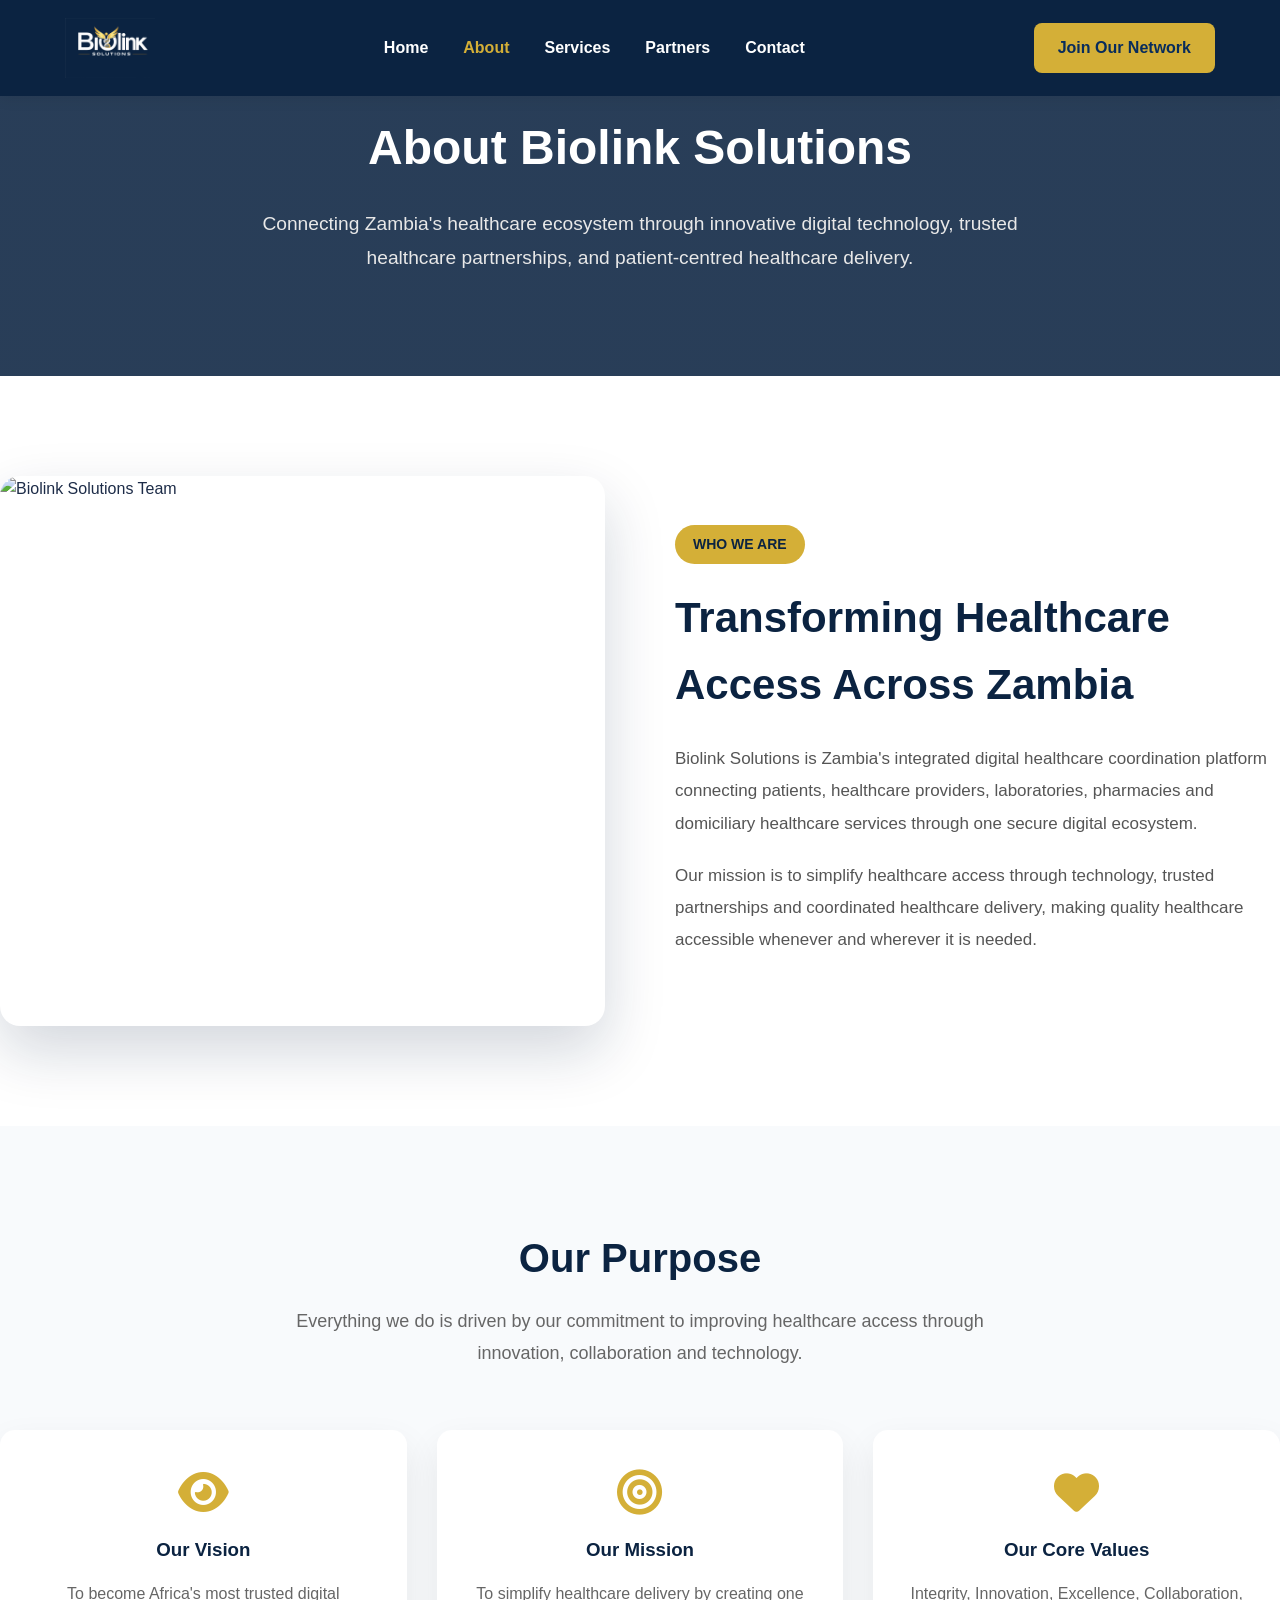
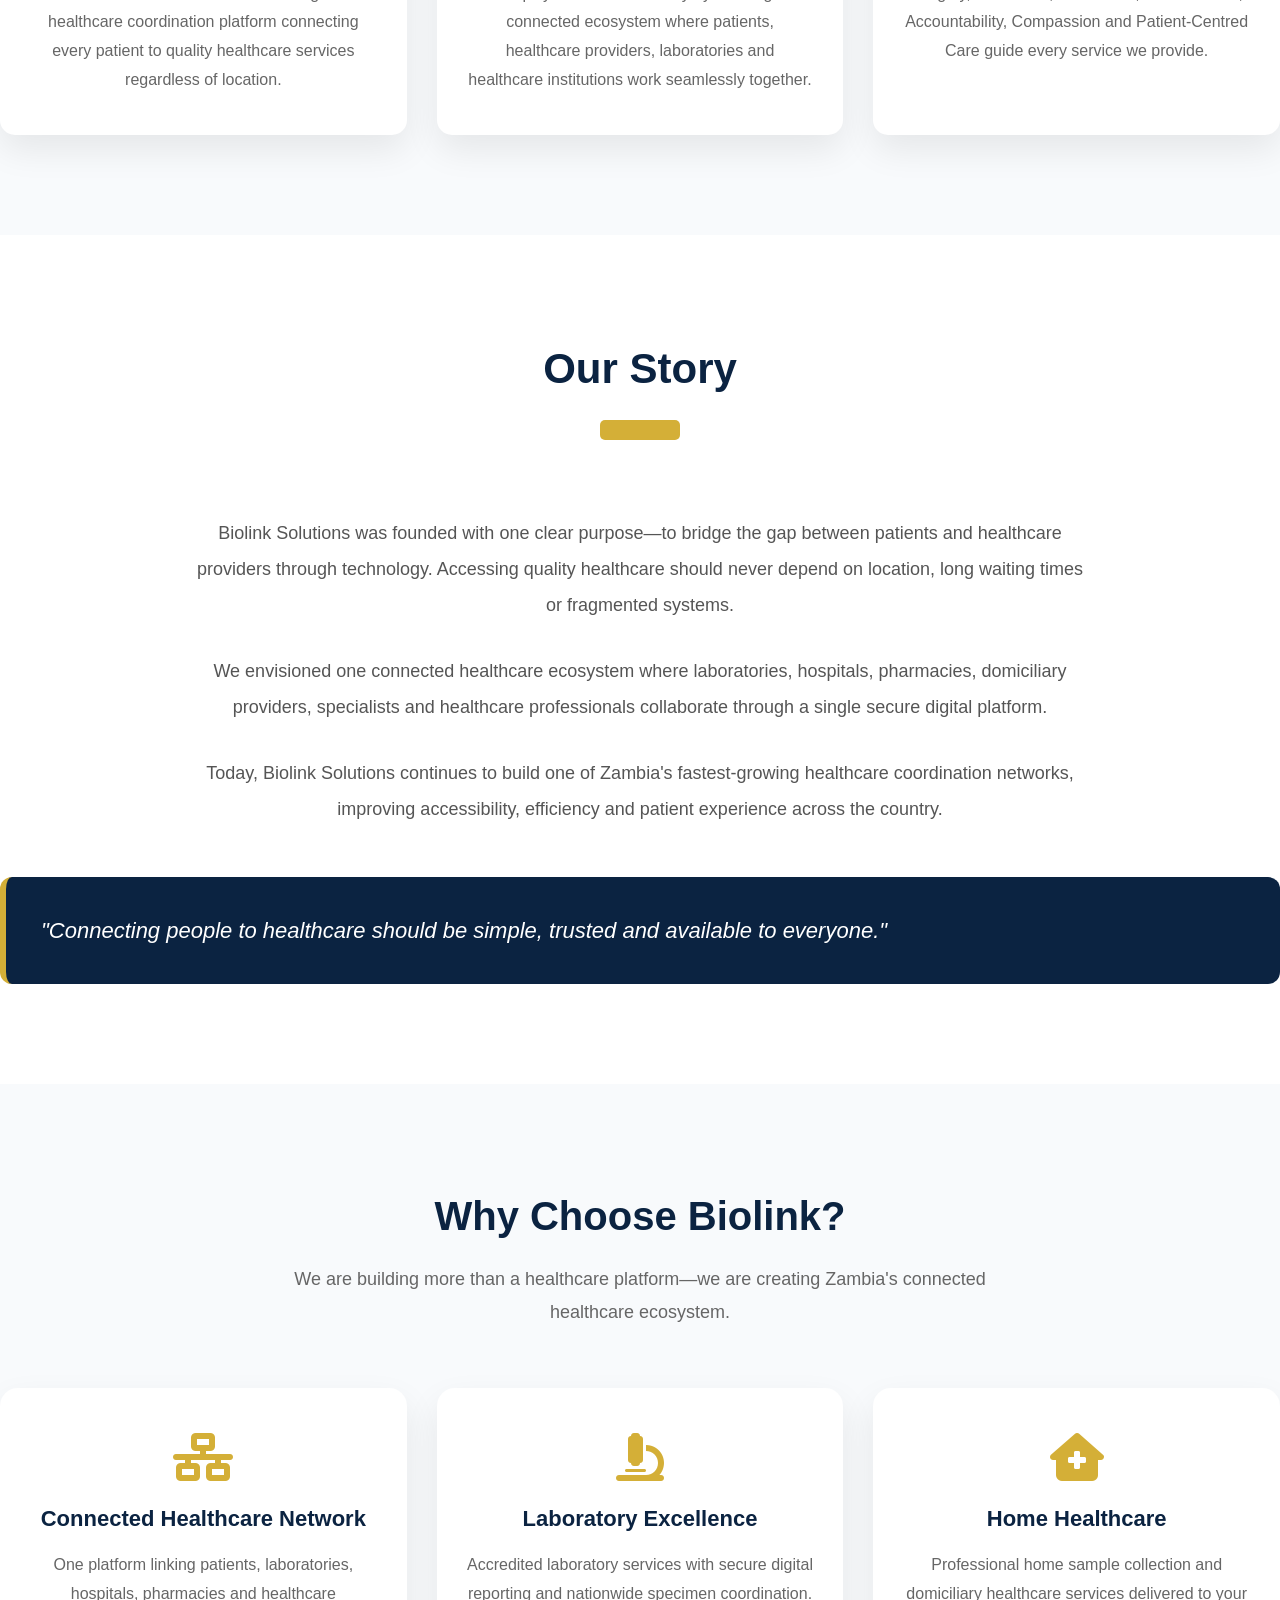
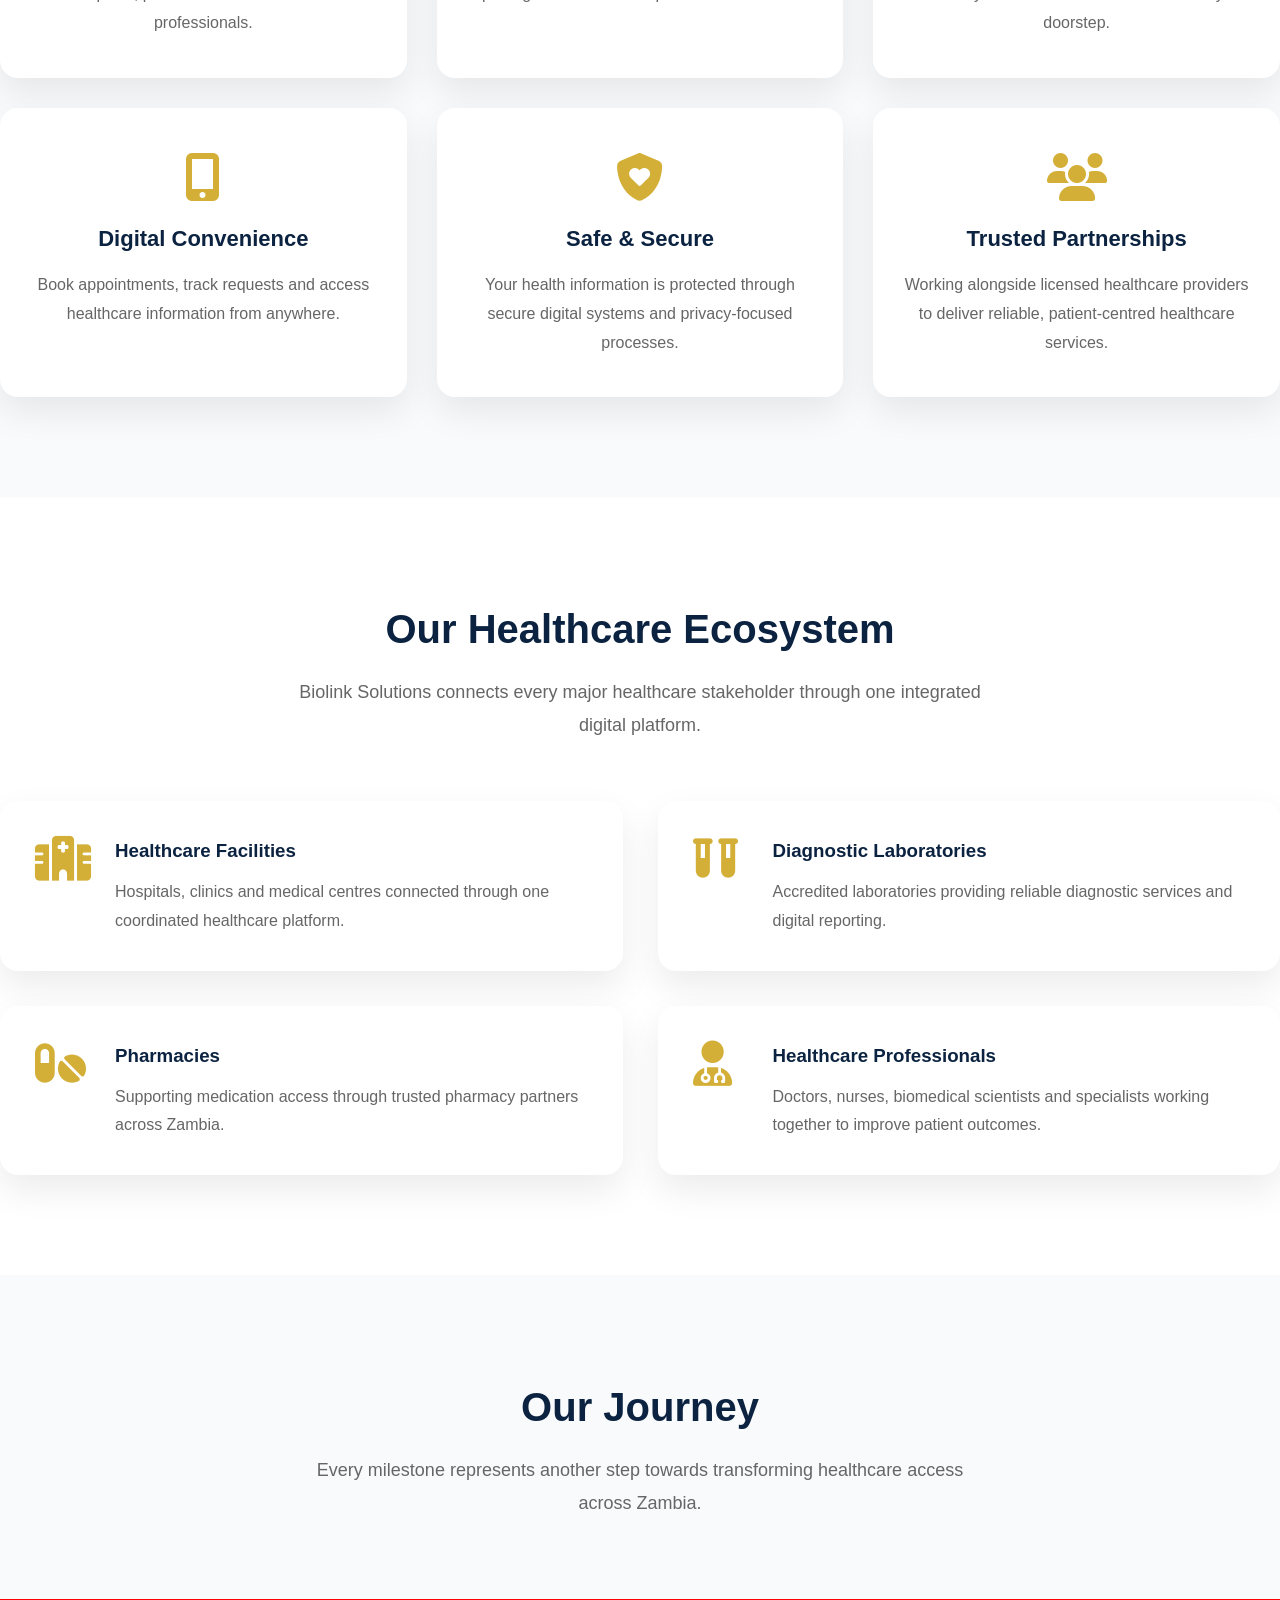
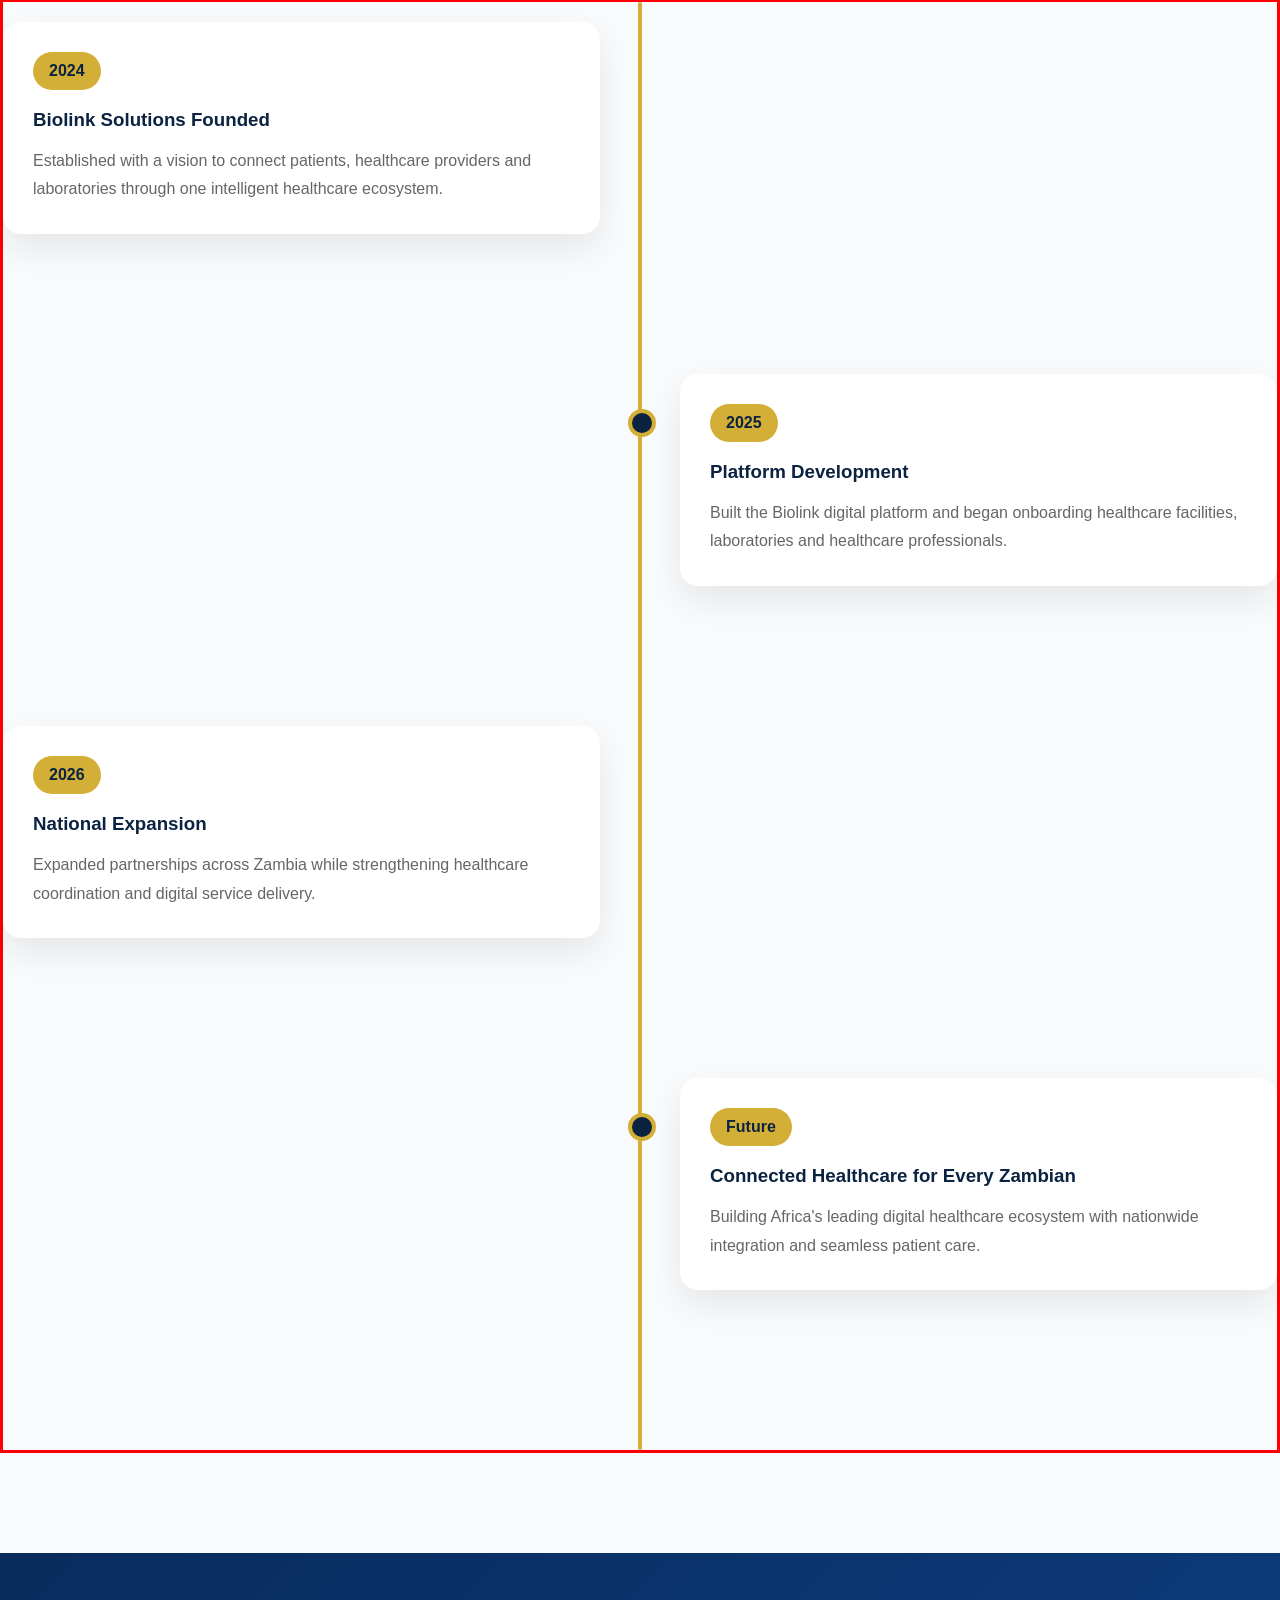
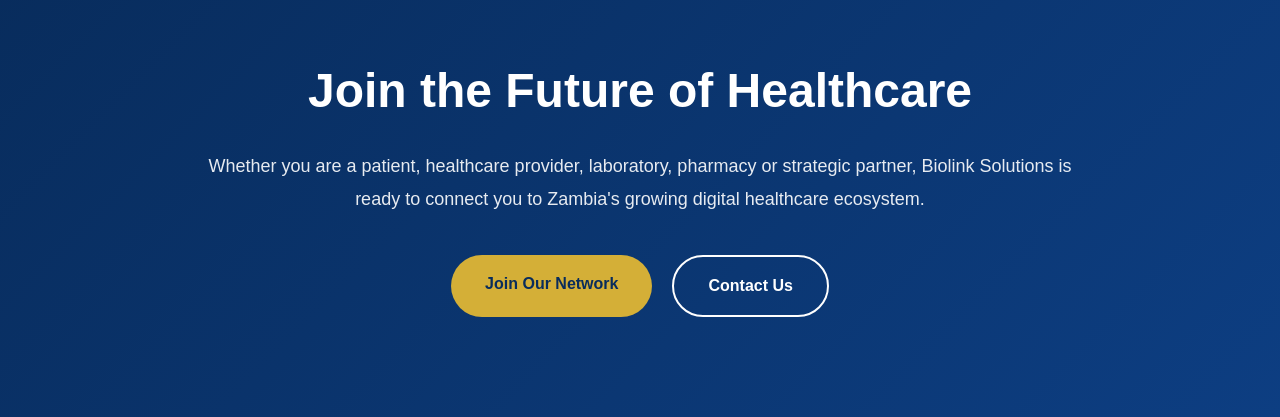
==== commit 3e4bf4a5: "Update about.html" ====
--- a/about.html
+++ b/about.html
@@ -379,3 +379,137 @@
     </div>
 
 </section>
+<!-- ==========================
+     Our Journey
+========================== -->
+
+<section class="journey">
+
+    <div class="container">
+
+        <div class="section-title">
+
+            <h2>Our Journey</h2>
+
+            <p>
+                Every milestone represents another step towards transforming
+                healthcare access across Zambia.
+            </p>
+
+        </div>
+
+        <div class="timeline">
+
+            <div class="timeline-item left">
+
+                <div class="timeline-content">
+
+                    <span class="timeline-year">2024</span>
+
+                    <h3>Biolink Solutions Founded</h3>
+
+                    <p>
+                        Established with a vision to connect patients,
+                        healthcare providers and laboratories through one
+                        intelligent healthcare ecosystem.
+                    </p>
+
+                </div>
+
+            </div>
+
+            <div class="timeline-item right">
+
+                <div class="timeline-content">
+
+                    <span class="timeline-year">2025</span>
+
+                    <h3>Platform Development</h3>
+
+                    <p>
+                        Built the Biolink digital platform and began
+                        onboarding healthcare facilities, laboratories and
+                        healthcare professionals.
+                    </p>
+
+                </div>
+
+            </div>
+
+            <div class="timeline-item left">
+
+                <div class="timeline-content">
+
+                    <span class="timeline-year">2026</span>
+
+                    <h3>National Expansion</h3>
+
+                    <p>
+                        Expanded partnerships across Zambia while
+                        strengthening healthcare coordination and digital
+                        service delivery.
+                    </p>
+
+                </div>
+
+            </div>
+
+            <div class="timeline-item right">
+
+                <div class="timeline-content">
+
+                    <span class="timeline-year">Future</span>
+
+                    <h3>Connected Healthcare for Every Zambian</h3>
+
+                    <p>
+                        Building Africa's leading digital healthcare
+                        ecosystem with nationwide integration and seamless
+                        patient care.
+                    </p>
+
+                </div>
+
+            </div>
+
+        </div>
+
+    </div>
+
+</section>
+<!-- ==========================
+     Call To Action
+========================== -->
+
+<section class="cta-section">
+
+    <div class="container">
+
+        <div class="cta-content">
+
+            <h2>Join the Future of Healthcare</h2>
+
+            <p>
+                Whether you are a patient, healthcare provider,
+                laboratory, pharmacy or strategic partner,
+                Biolink Solutions is ready to connect you to
+                Zambia's growing digital healthcare ecosystem.
+            </p>
+
+            <div class="cta-buttons">
+
+                <a href="#" class="btn-primary">
+                    Join Our Network
+                </a>
+
+                <a href="#" class="btn-outline">
+                    Contact Us
+                </a>
+
+            </div>
+
+        </div>
+
+    </div>
+
+</section>
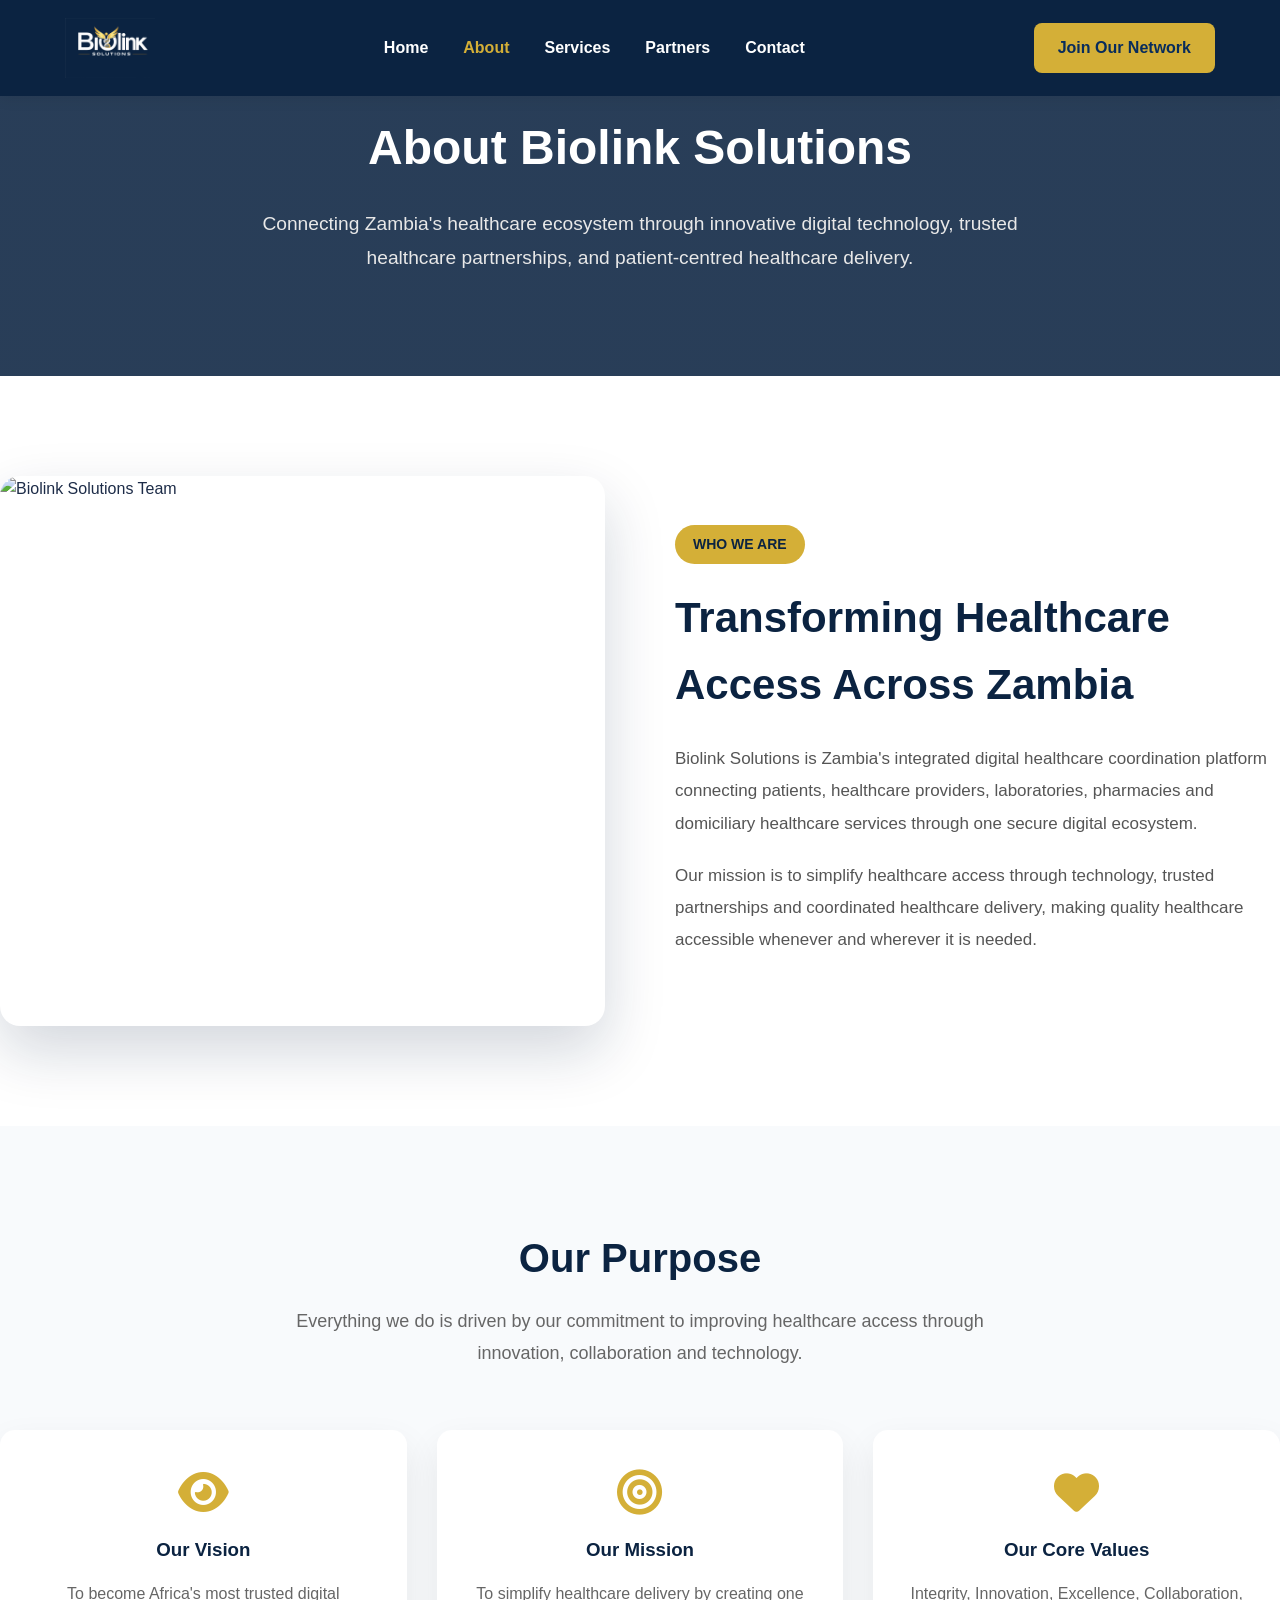
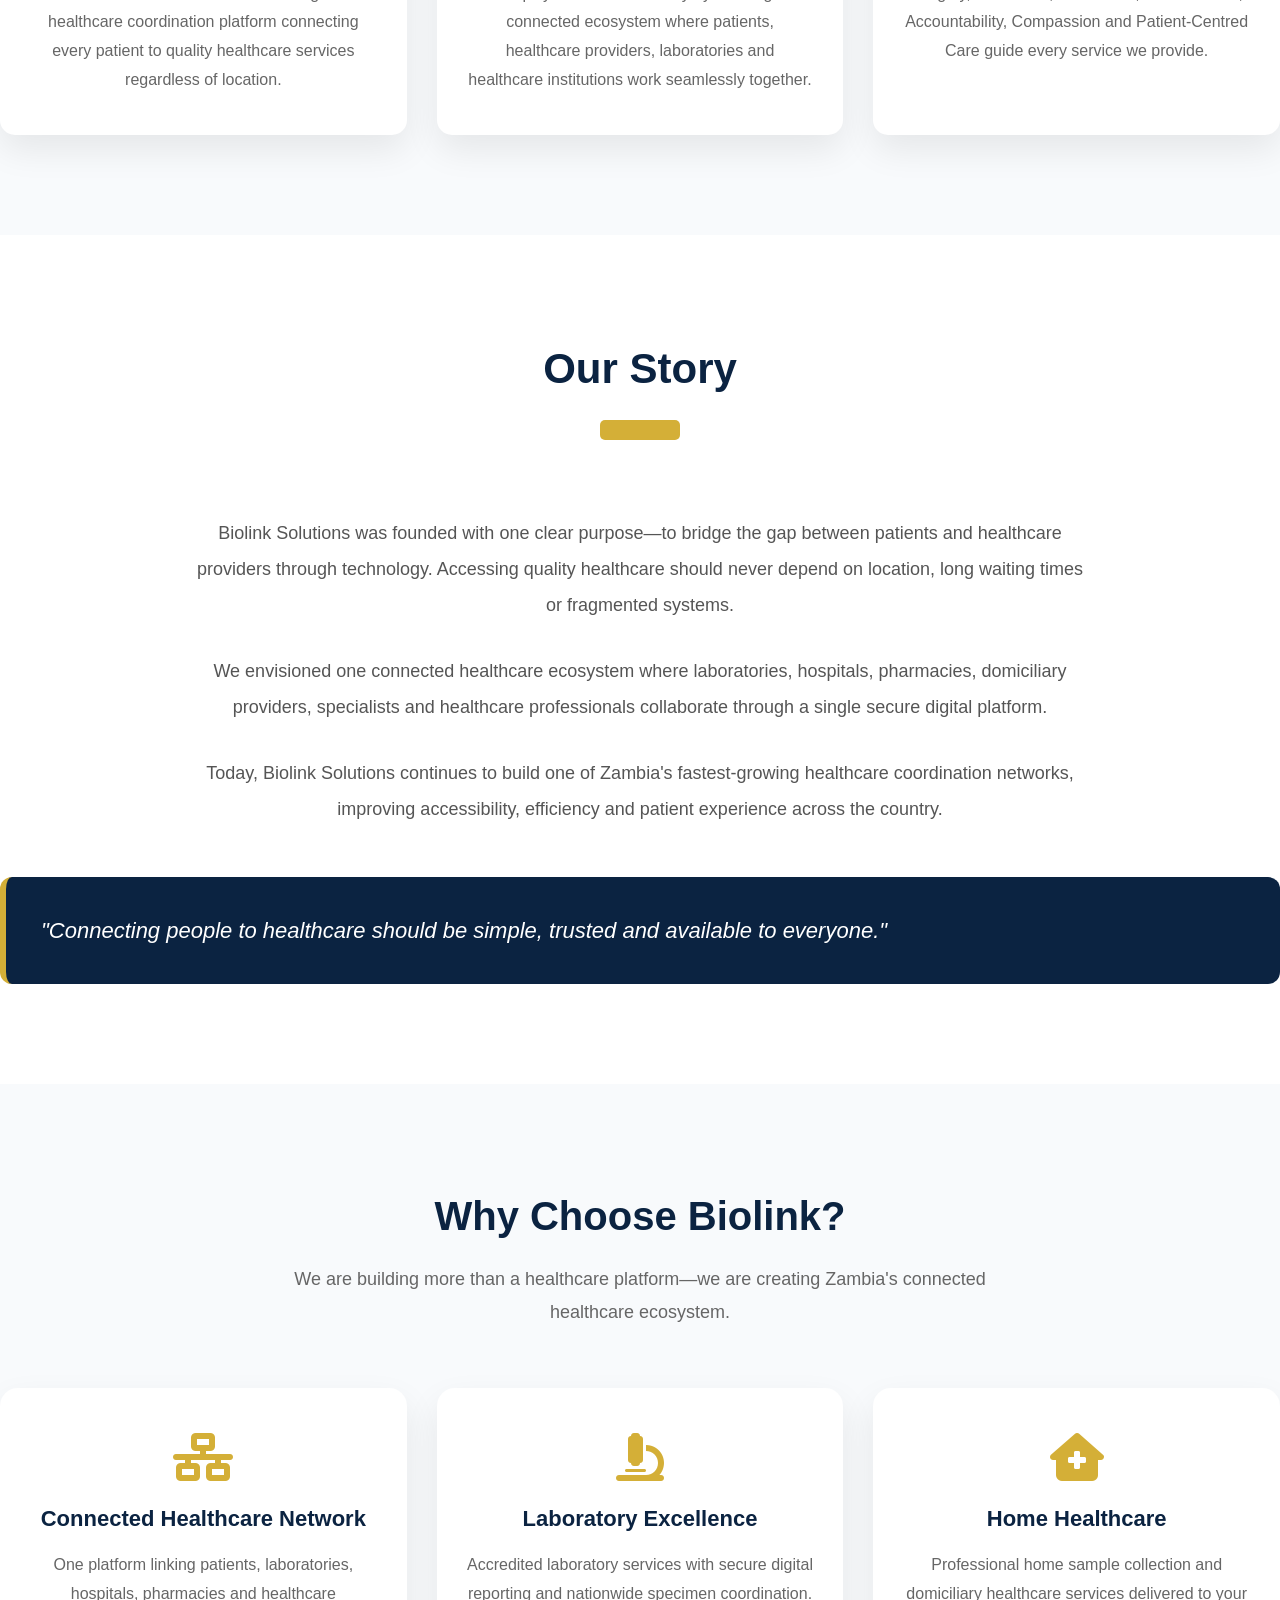
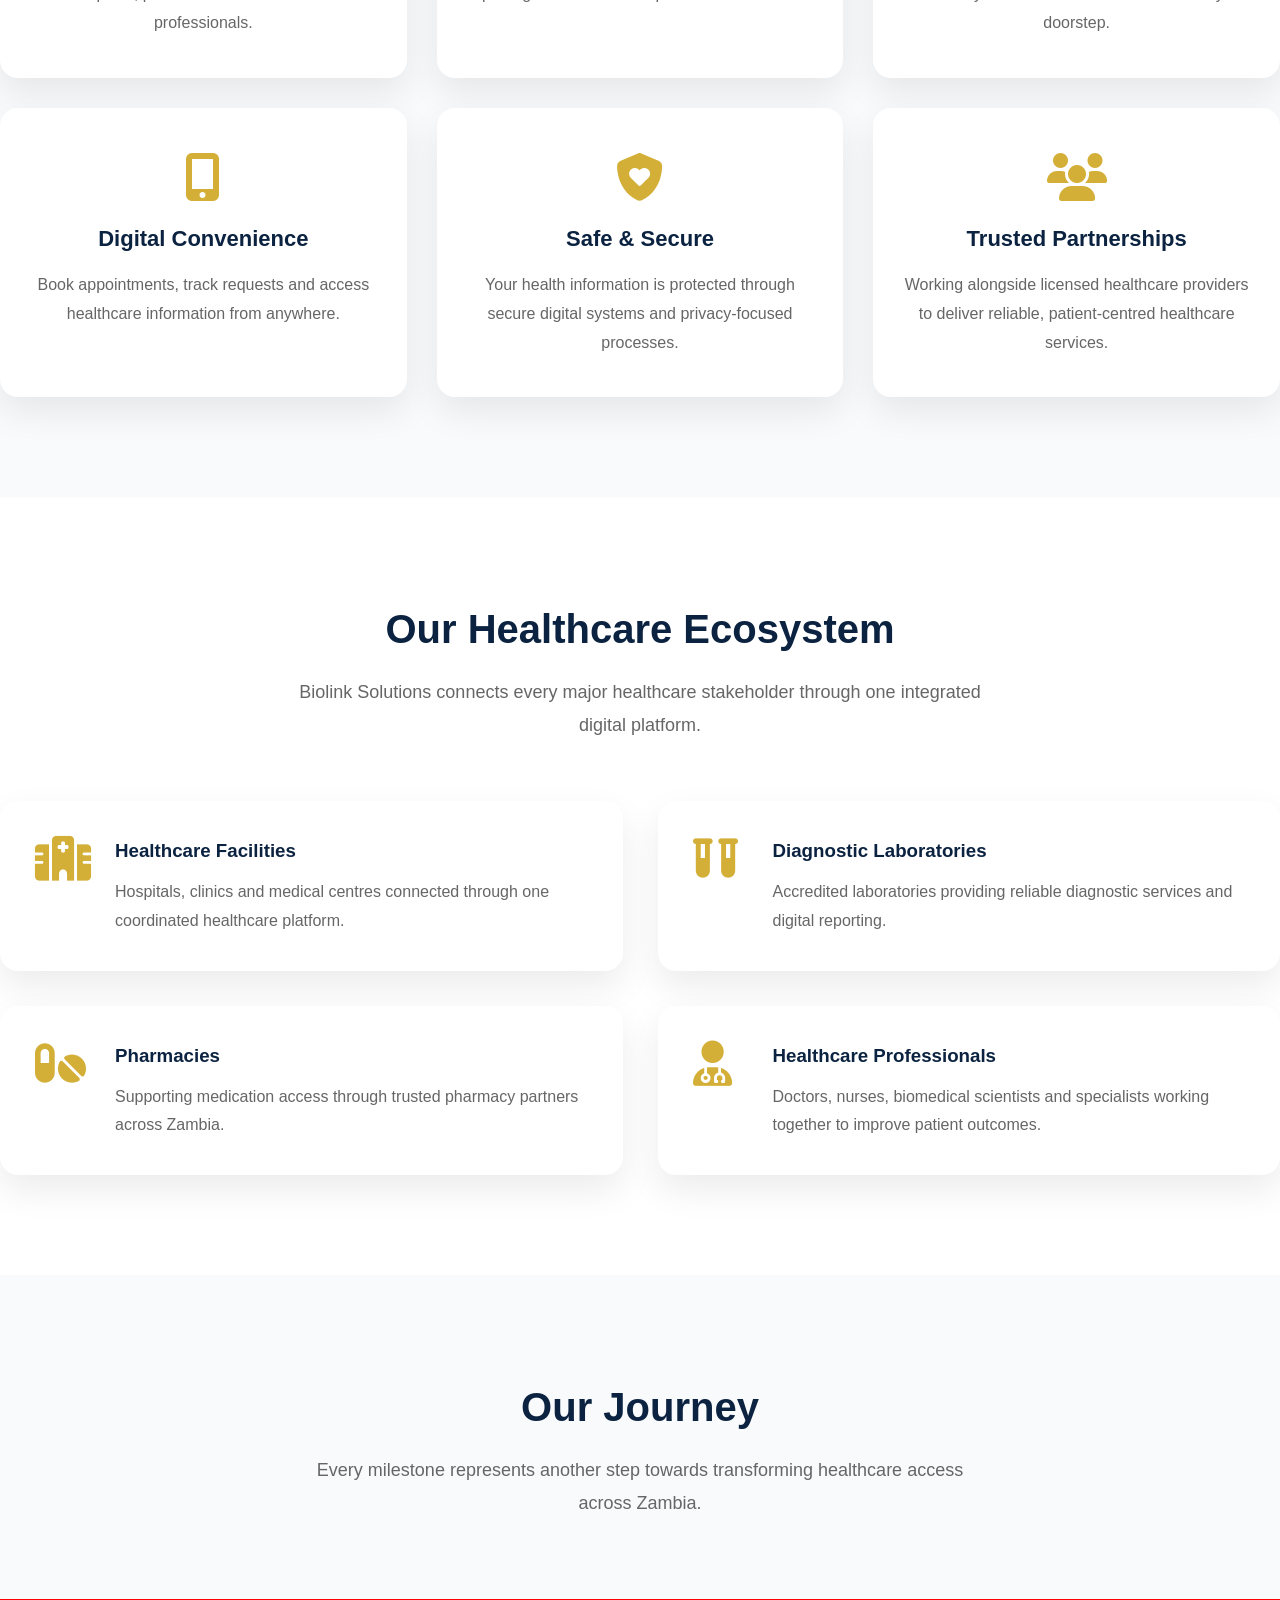
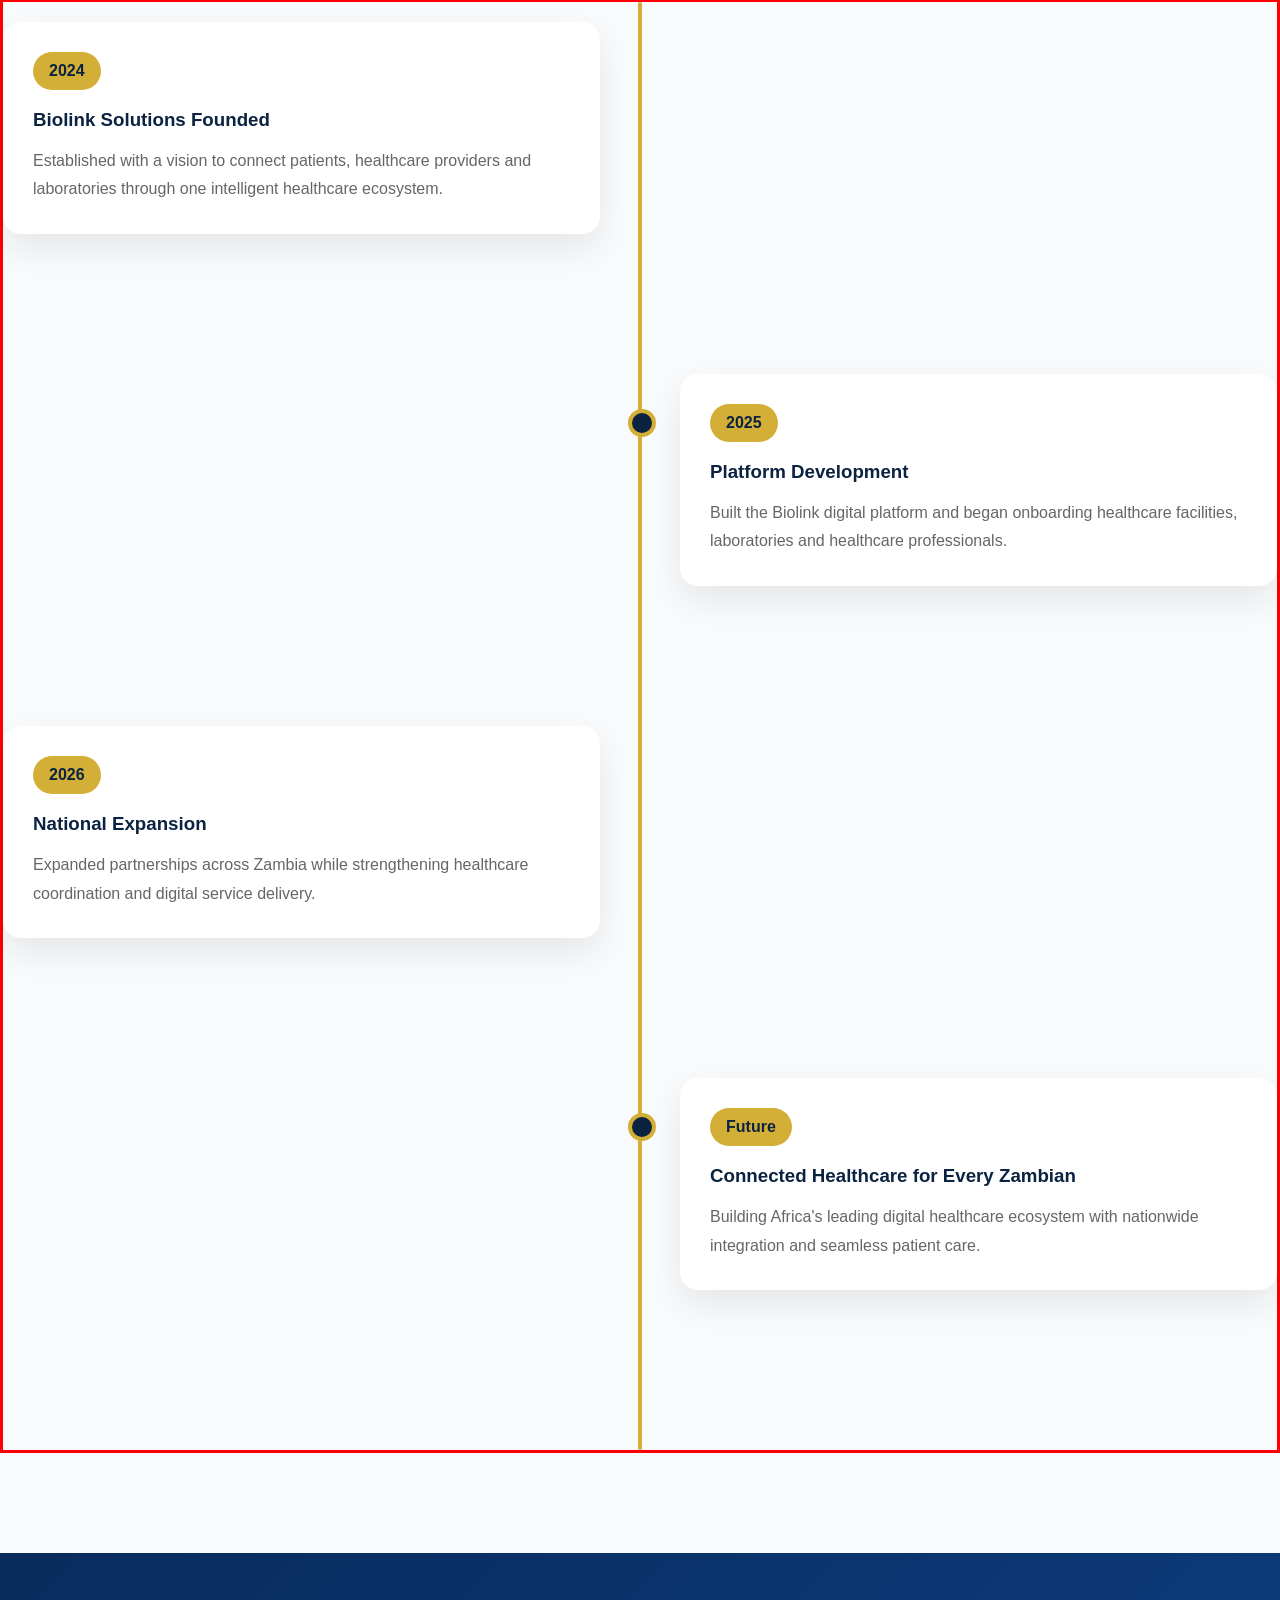
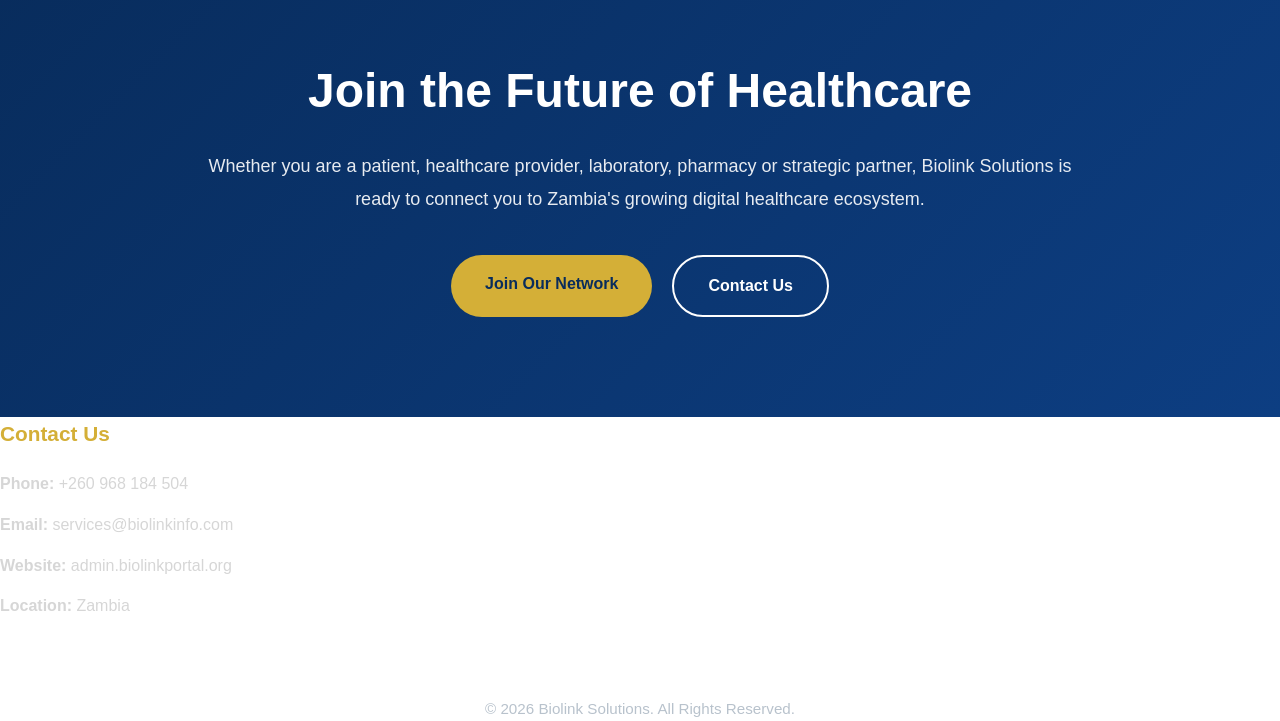
==== commit 952bcefd: "Update about.html" ====
--- a/about.html
+++ b/about.html
@@ -513,3 +513,32 @@
     </div>
 
 </section>
+<div class="footer-column">
+
+    <h3>Contact Us</h3>
+
+    <p><strong>Phone:</strong> +260 968 184 504</p>
+
+    <p><strong>Email:</strong> services@biolinkinfo.com</p>
+
+    <p><strong>Website:</strong> admin.biolinkportal.org</p>
+
+    <p><strong>Location:</strong> Zambia</p>
+
+</div>
+        </div>
+
+    </div>
+<div class="footer-bottom">
+
+    <div class="container">
+
+        <p>
+            &copy; 2026 Biolink Solutions. All Rights Reserved.
+        </p>
+
+    </div>
+
+</div>
+</footer>
+</body>
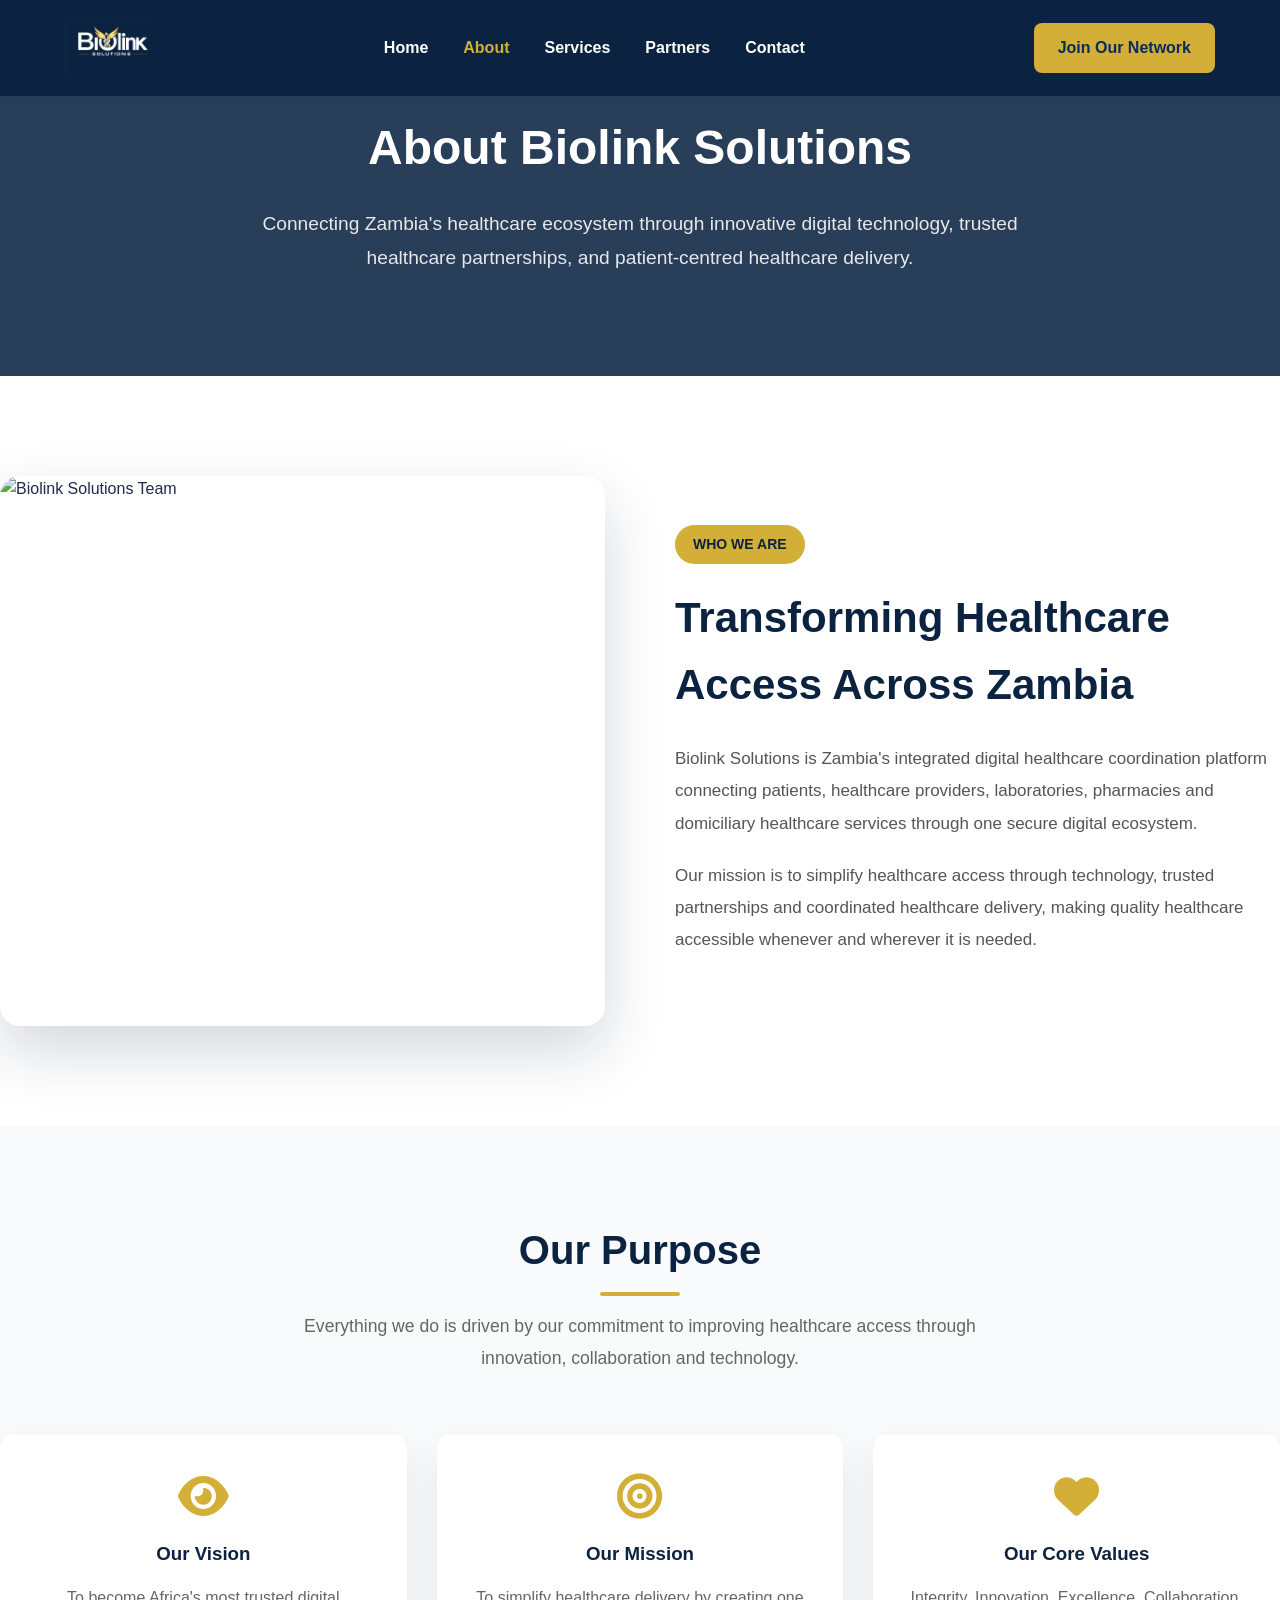
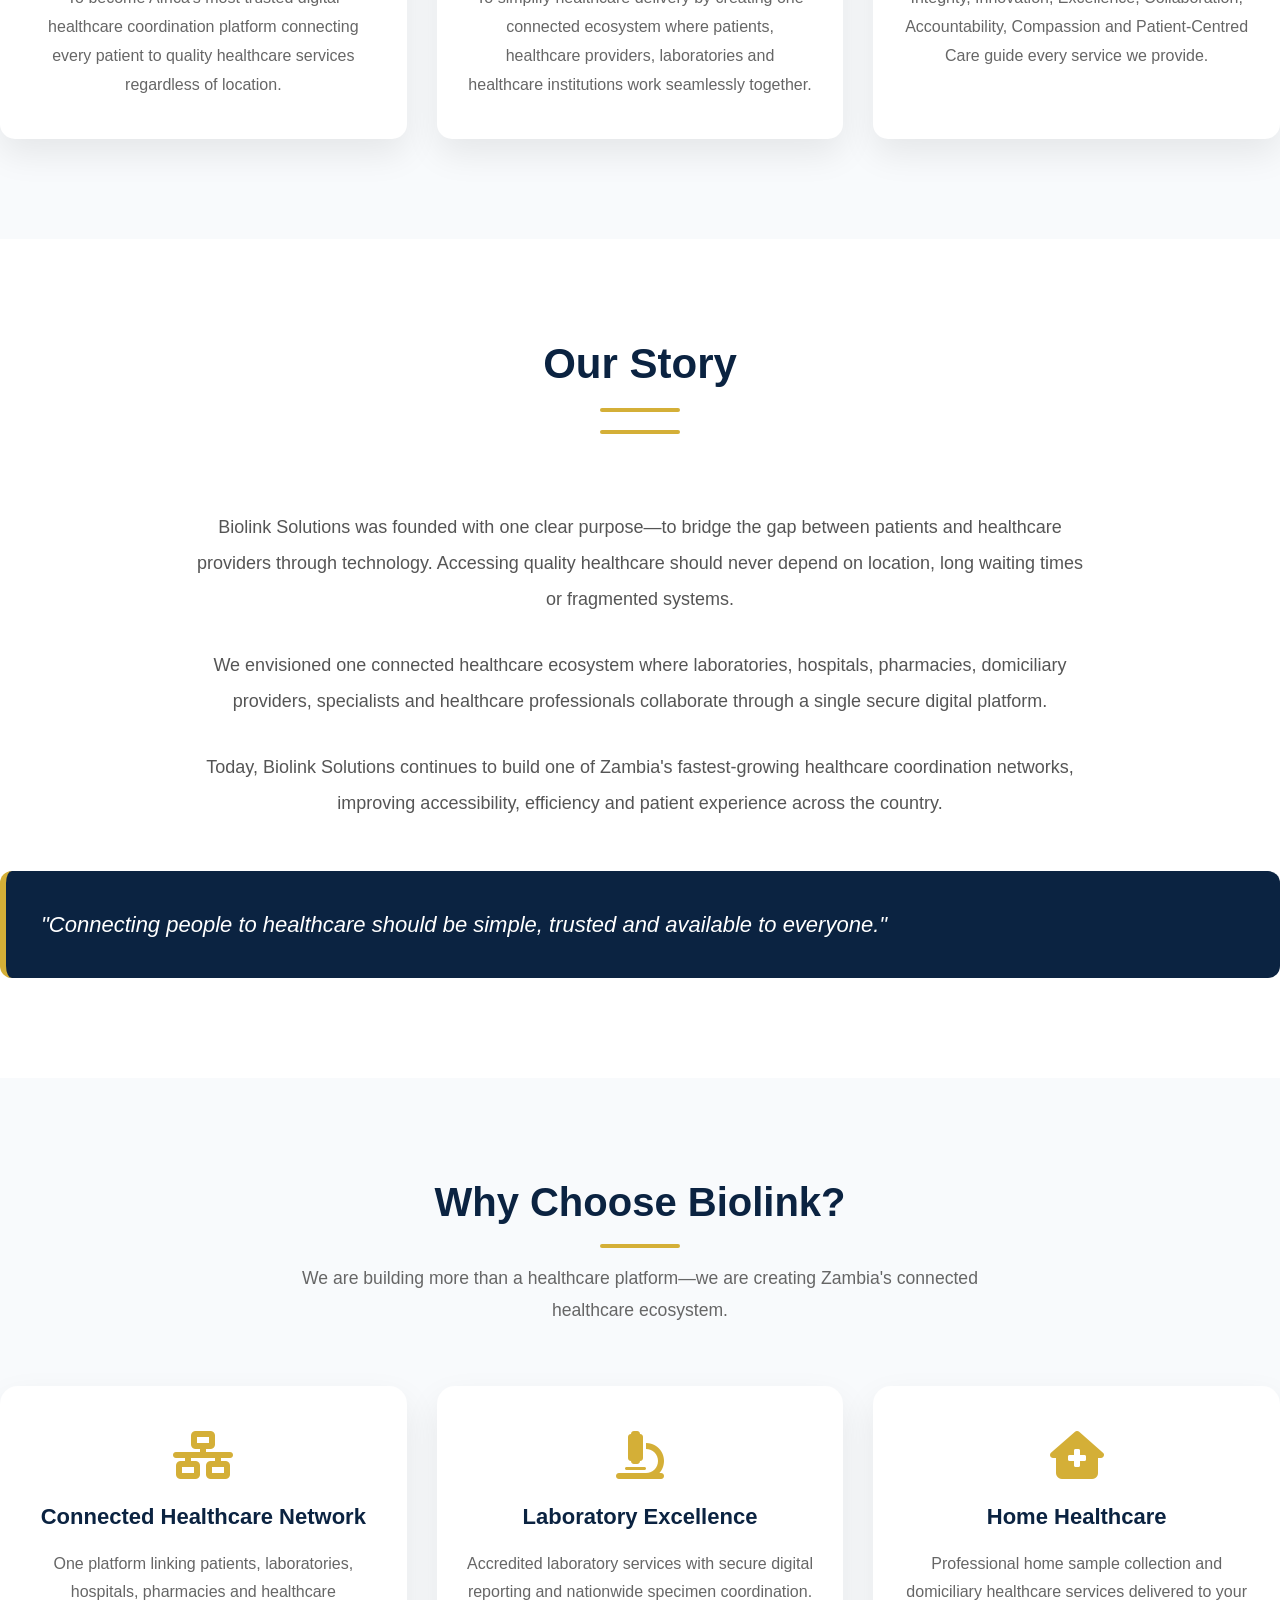
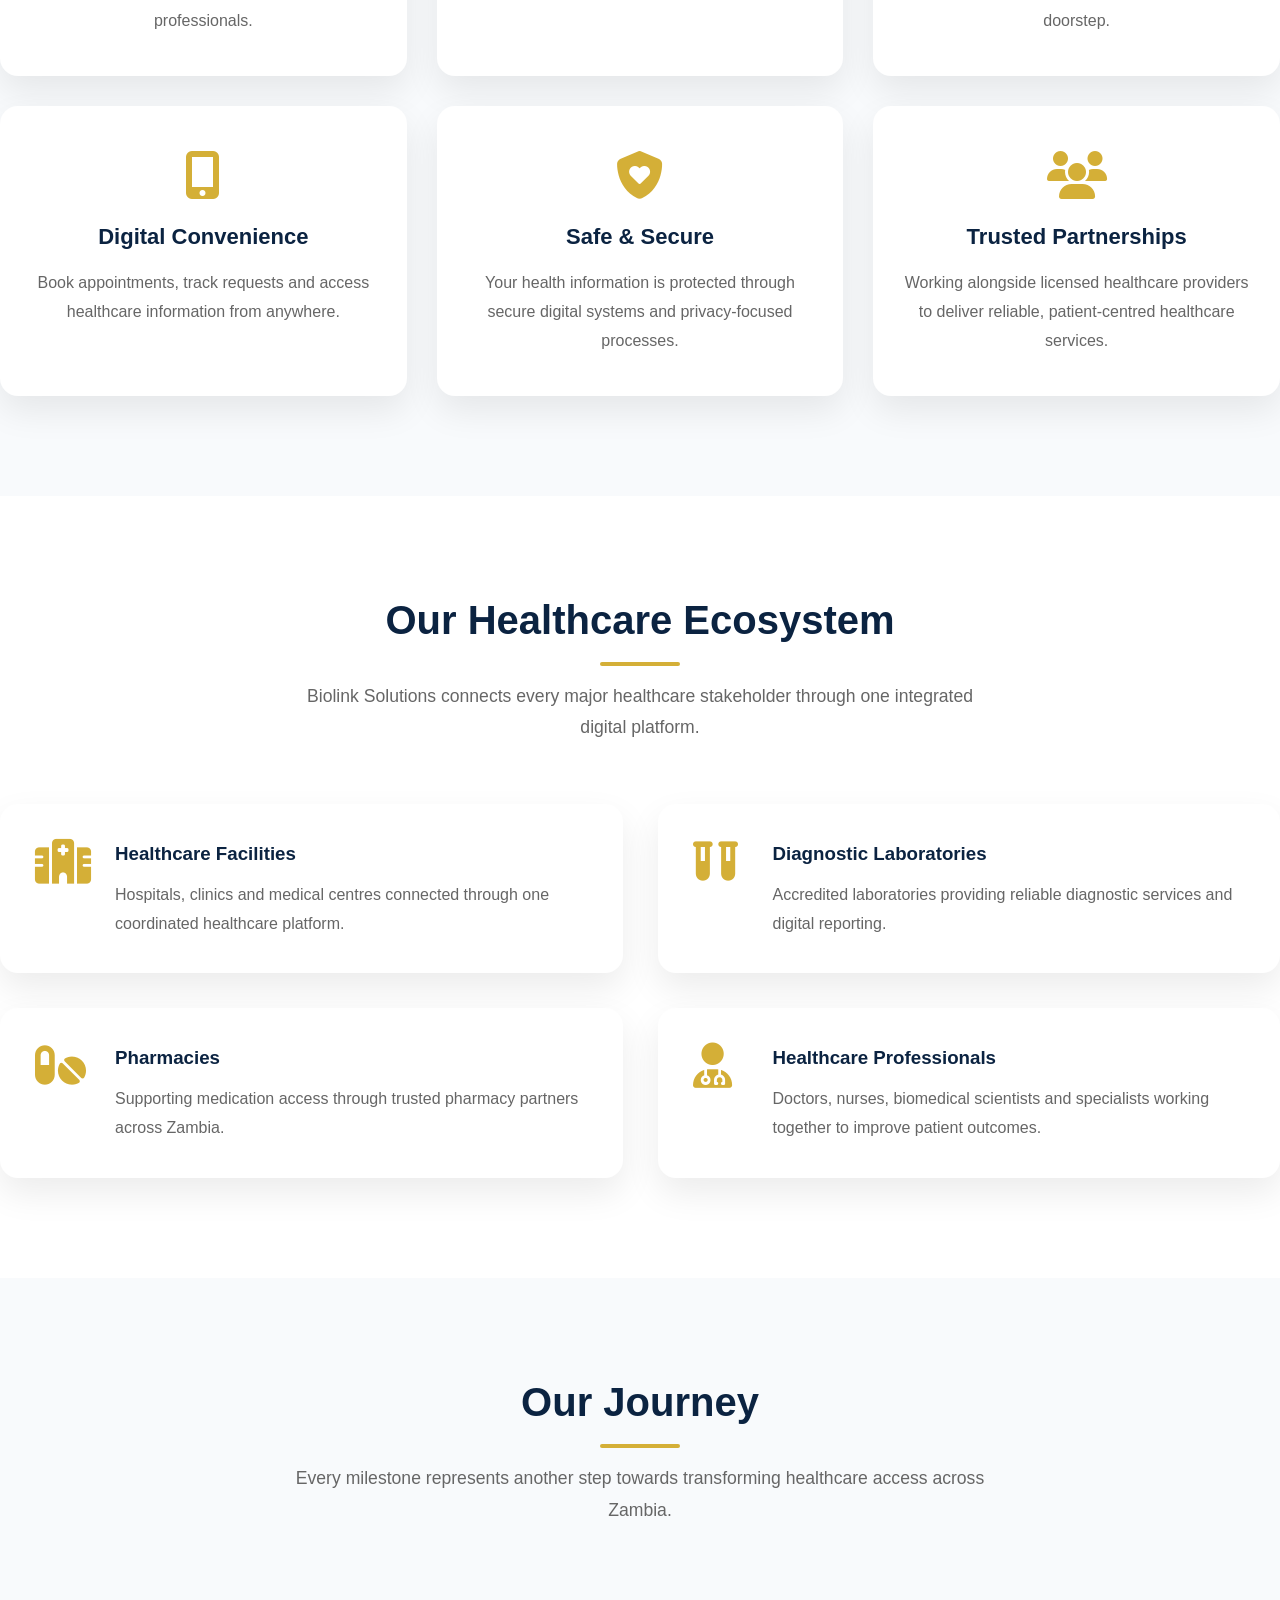
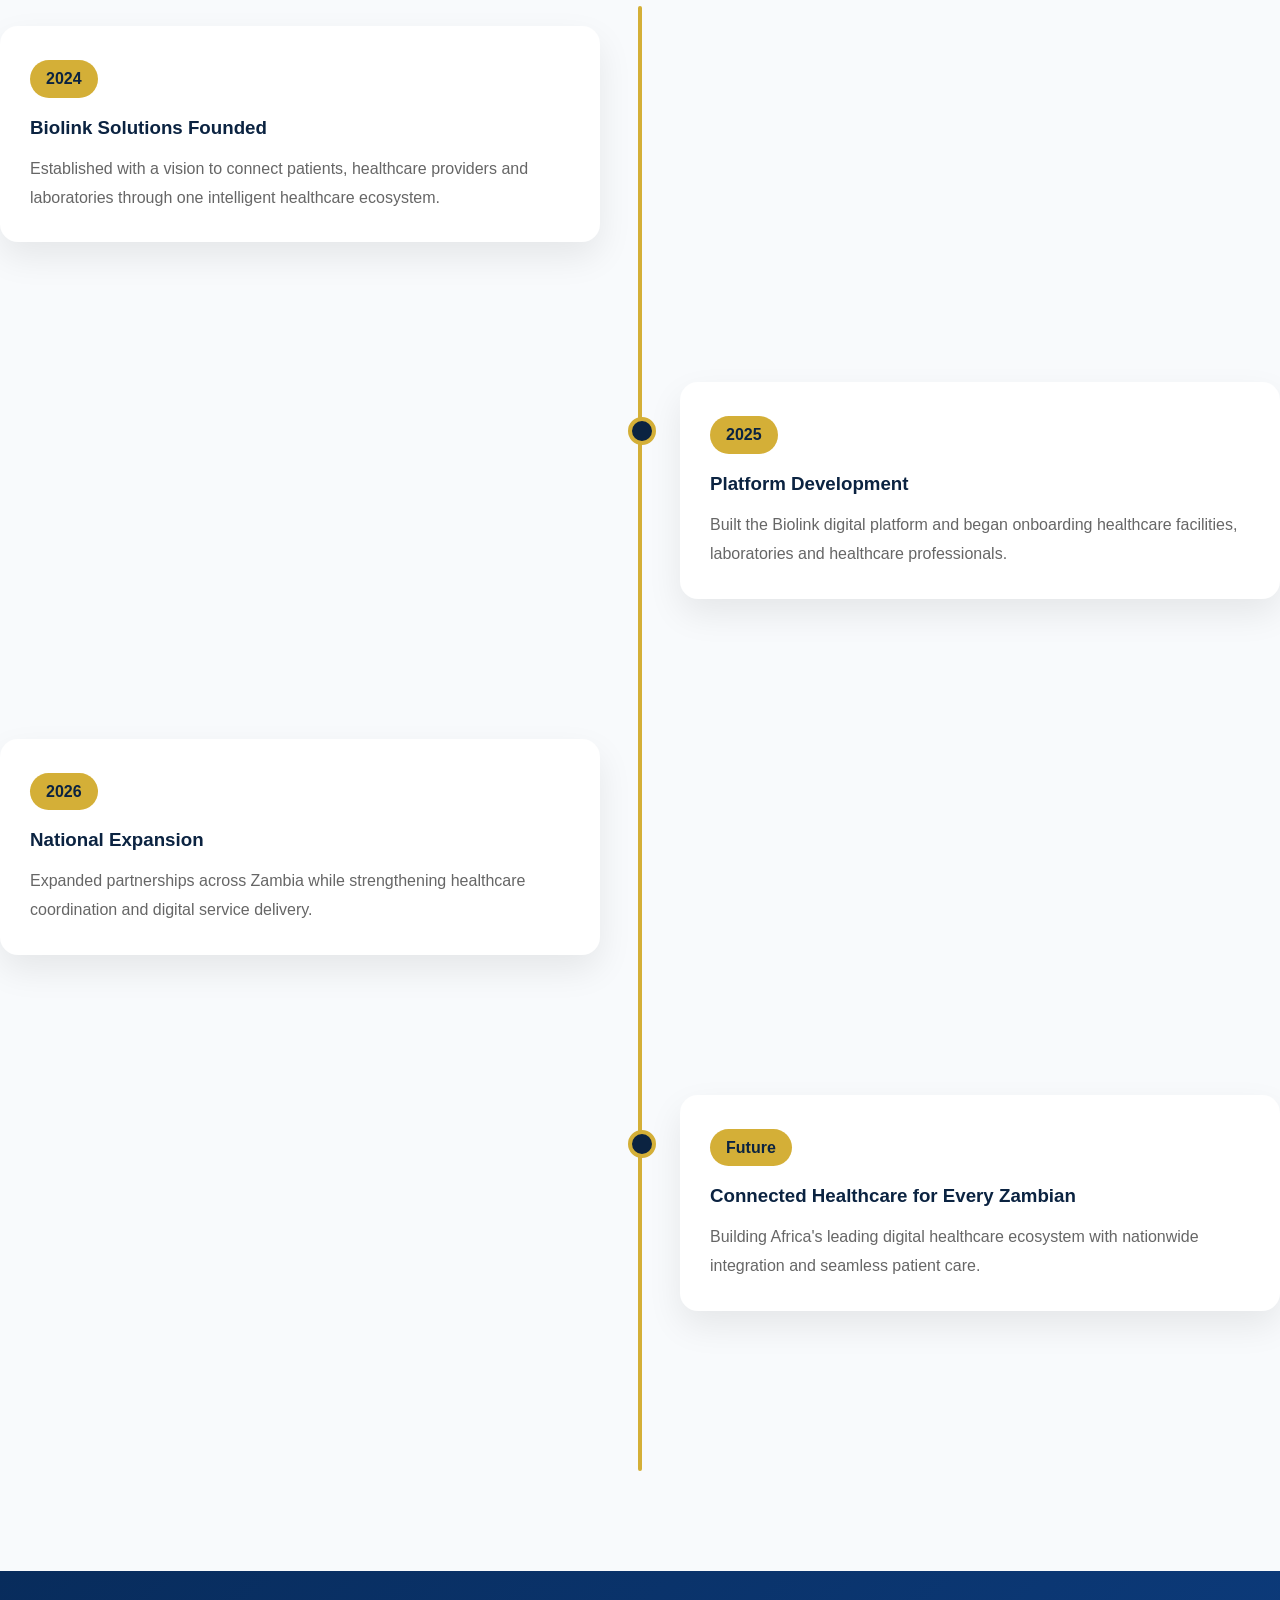
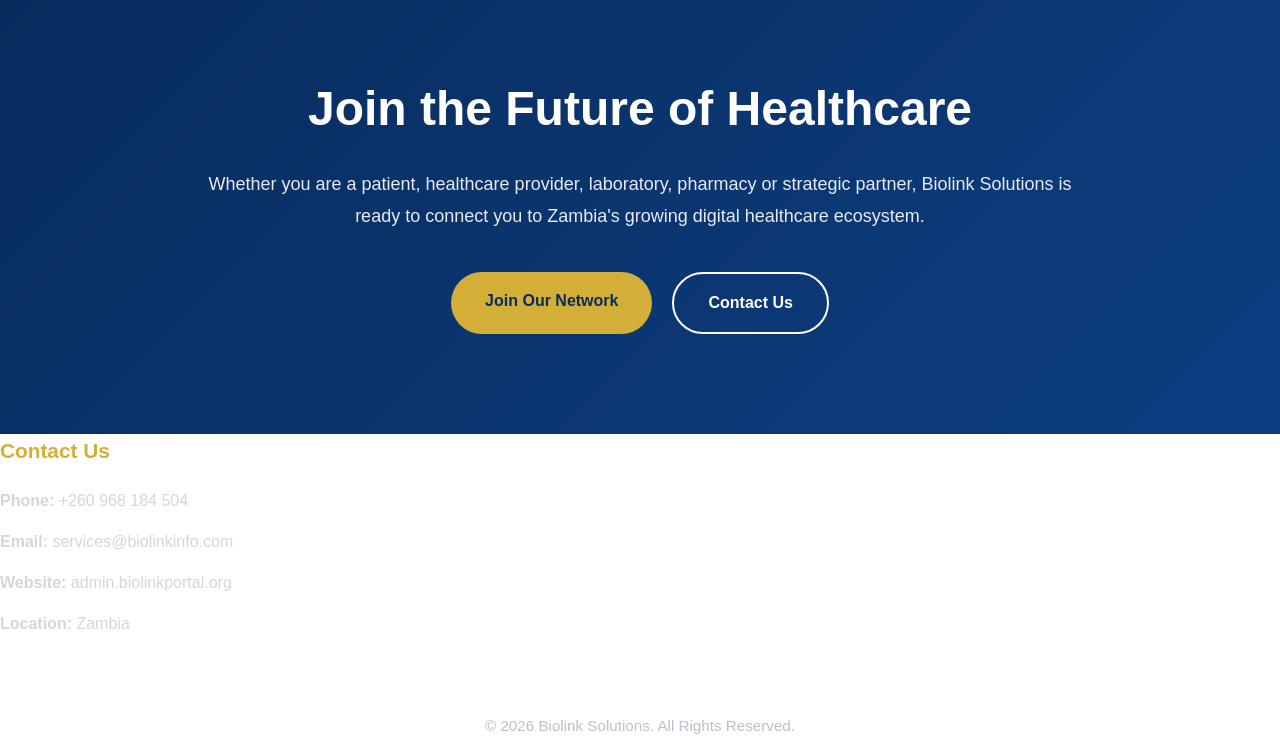
==== commit 6bce094b: "Update about.html" ====
--- a/about.html
+++ b/about.html
@@ -20,7 +20,7 @@
 
     <header>
 
-        <nav class="navbar">
+        <nav class="navbar reveal">
 
             <div class="container">
 
@@ -52,7 +52,7 @@
      About Hero
 ========================== -->
 
-<section class="about-hero">
+<section class="about-hero reveal">
 
     <div class="container">
 
@@ -75,7 +75,7 @@
      Company Overview
 ========================== -->
 
-<section class="about-overview">
+<section class="about-overview reveal">
 
     <div class="container">
 
@@ -123,7 +123,7 @@
      Mission • Vision • Values
 ========================== -->
 
-<section class="mission-section">
+<section class="mission-section reveal">
 
     <div class="container">
 
@@ -181,7 +181,7 @@
      Our Story
 ========================== -->
 
-<section class="our-story">
+<section class="our-story reveal">
 
     <div class="container">
 
@@ -233,7 +233,7 @@
      Why Choose Biolink
 ========================== -->
 
-<section class="why-biolink">
+<section class="why-biolink reveal">
 
     <div class="container">
 
@@ -313,7 +313,7 @@
      Healthcare Ecosystem
 ========================== -->
 
-<section class="ecosystem">
+<section class="ecosystem reveal">
 
     <div class="container">
 
@@ -383,7 +383,7 @@
      Our Journey
 ========================== -->
 
-<section class="journey">
+<section class="journey reveal">
 
     <div class="container">
 
@@ -481,7 +481,7 @@
      Call To Action
 ========================== -->
 
-<section class="cta-section">
+<section class="cta-section reveal">
 
     <div class="container">
 
@@ -513,7 +513,7 @@
     </div>
 
 </section>
-<div class="footer-column">
+<div class="footer-column reveal">
 
     <h3>Contact Us</h3>
 
@@ -541,4 +541,33 @@
 
 </div>
 </footer>
+ <script>
+
+const reveals = document.querySelectorAll(".reveal");
+
+function revealSections(){
+
+    reveals.forEach(section=>{
+
+        const windowHeight = window.innerHeight;
+
+        const revealTop = section.getBoundingClientRect().top;
+
+        const revealPoint = 120;
+
+        if(revealTop < windowHeight - revealPoint){
+
+            section.classList.add("active");
+
+        }
+
+    });
+
+}
+
+window.addEventListener("scroll", revealSections);
+
+window.addEventListener("load", revealSections);
+
+</script>   
 </body>
--- a/css/style.css
+++ b/css/style.css
@@ -311,33 +311,38 @@
     padding:100px 8%;
 }
 
+/* ===================================
+   Section Titles
+=================================== */
+
 .section-title{
     text-align:center;
-    max-width:720px;
-    margin:0 auto 60px;
-}
-
-.section-title span{
-    display:inline-block;
-    background:#e8eef8;
-    color:#0d1b3d;
-    padding:10px 22px;
-    border-radius:30px;
-    font-size:13px;
-    font-weight:600;
-    letter-spacing:1px;
+    max-width:700px;
+    margin:0 auto 70px;
+}
+
+.section-title h2{
+    font-size:2.5rem;
+    color:#0B2D5B;
     margin-bottom:18px;
-}
-
-.section-title h2{
-    font-size:42px;
-    color:#0d1b3d;
-    margin-bottom:20px;
+    font-weight:700;
+    line-height:1.2;
+    position:relative;
+}
+
+.section-title h2::after{
+    content:"";
+    display:block;
+    width:80px;
+    height:4px;
+    background:#D4AF37;
+    margin:18px auto 0;
+    border-radius:50px;
 }
 
 .section-title p{
-    font-size:18px;
-    color:#6b7280;
+    font-size:1.1rem;
+    color:#666;
     line-height:1.8;
 }
 
@@ -1750,7 +1755,6 @@
     padding:20px 0;
     min-height:900px;
 
-    border:3px solid red;
 }
 
 .timeline::before{
@@ -1797,8 +1801,17 @@
     border-radius:18px;
     box-shadow:0 15px 35px rgba(0,0,0,.08);
     transition:all .35s ease;
-}
-
+   border-top:4px solid transparent;
+overflow:hidden;
+}
+.timeline-content:hover{
+
+    border-top:4px solid #D4AF37;
+
+    transform:translateY(-8px);
+
+    box-shadow:0 20px 45px rgba(0,0,0,.15);
+}
 .timeline-content:hover{
     transform:translateY(-6px);
 }
@@ -1822,3 +1835,59 @@
     color:#666;
     line-height:1.8;
 }
+/* ===================================
+   Premium Card Animations
+=================================== */
+
+.mission-card,
+.feature-card,
+.ecosystem-card,
+.timeline-content{
+
+    transition:all .35s ease;
+}
+
+.mission-card:hover,
+.feature-card:hover,
+.ecosystem-card:hover,
+.timeline-content:hover{
+
+    transform:translateY(-8px);
+
+    box-shadow:0 20px 40px rgba(0,0,0,.12);
+}
+
+.mission-card:hover i,
+.feature-card:hover i,
+.ecosystem-card:hover i{
+
+    color:#D4AF37;
+    transform:scale(1.1);
+}
+
+.mission-card i,
+.feature-card i,
+.ecosystem-card i{
+
+    transition:all .35s ease;
+}
+/* ===================================
+   Scroll Reveal
+=================================== */
+
+.reveal{
+
+    opacity:0;
+
+    transform:translateY(50px);
+
+    transition:opacity .8s ease,
+               transform .8s ease;
+}
+
+.reveal.active{
+
+    opacity:1;
+
+    transform:translateY(0);
+}
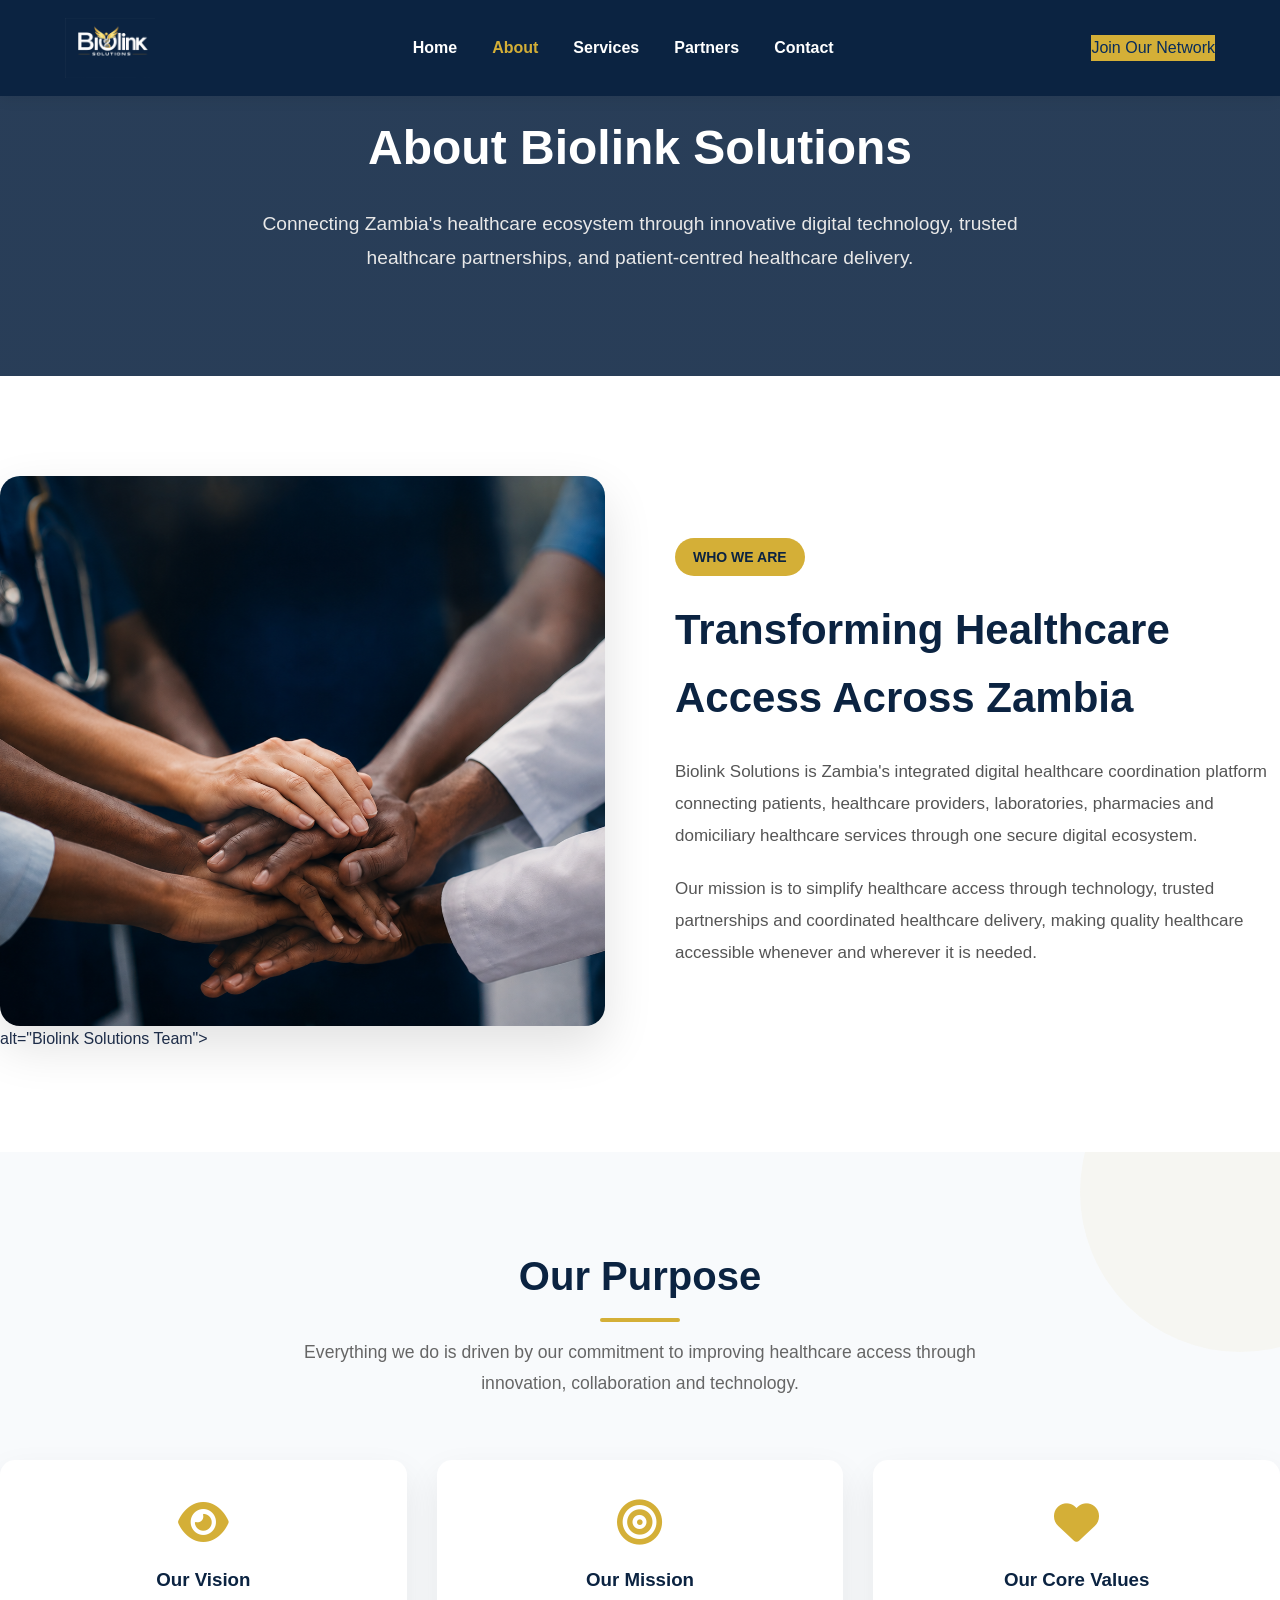
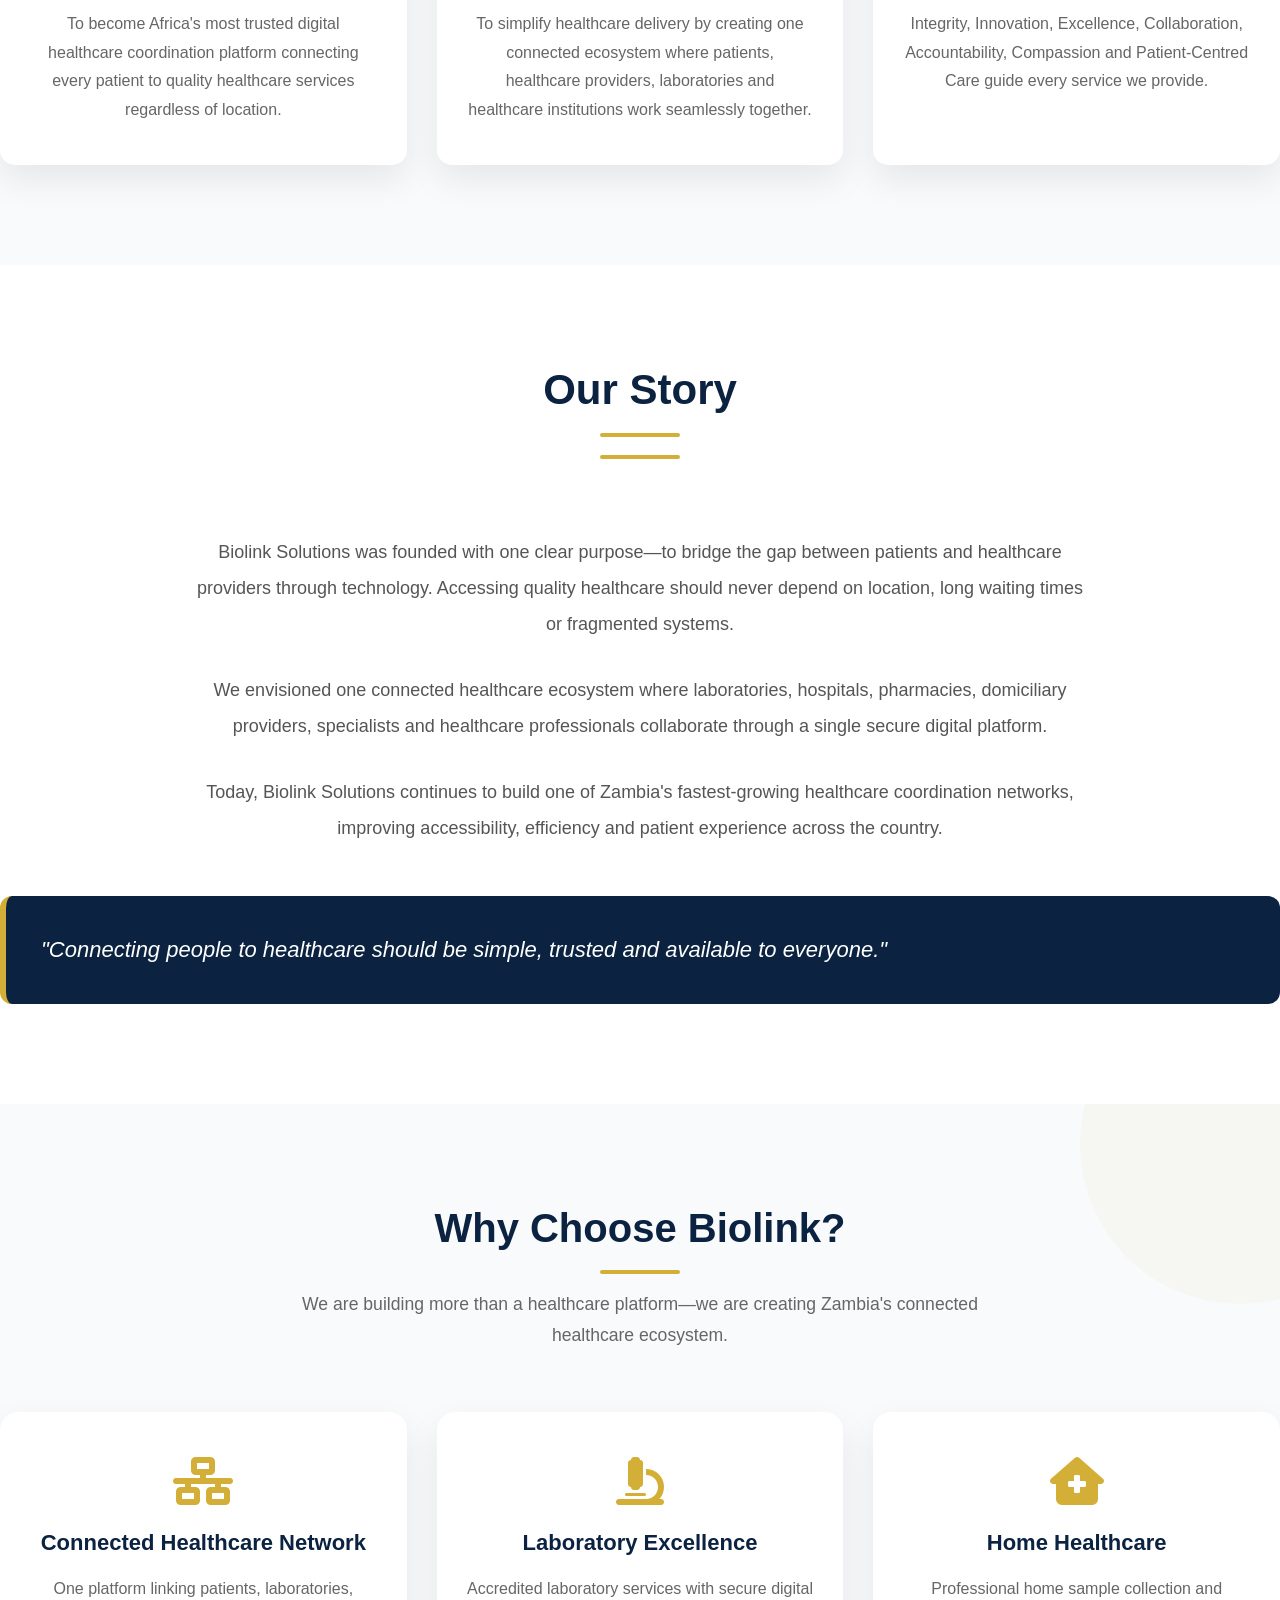
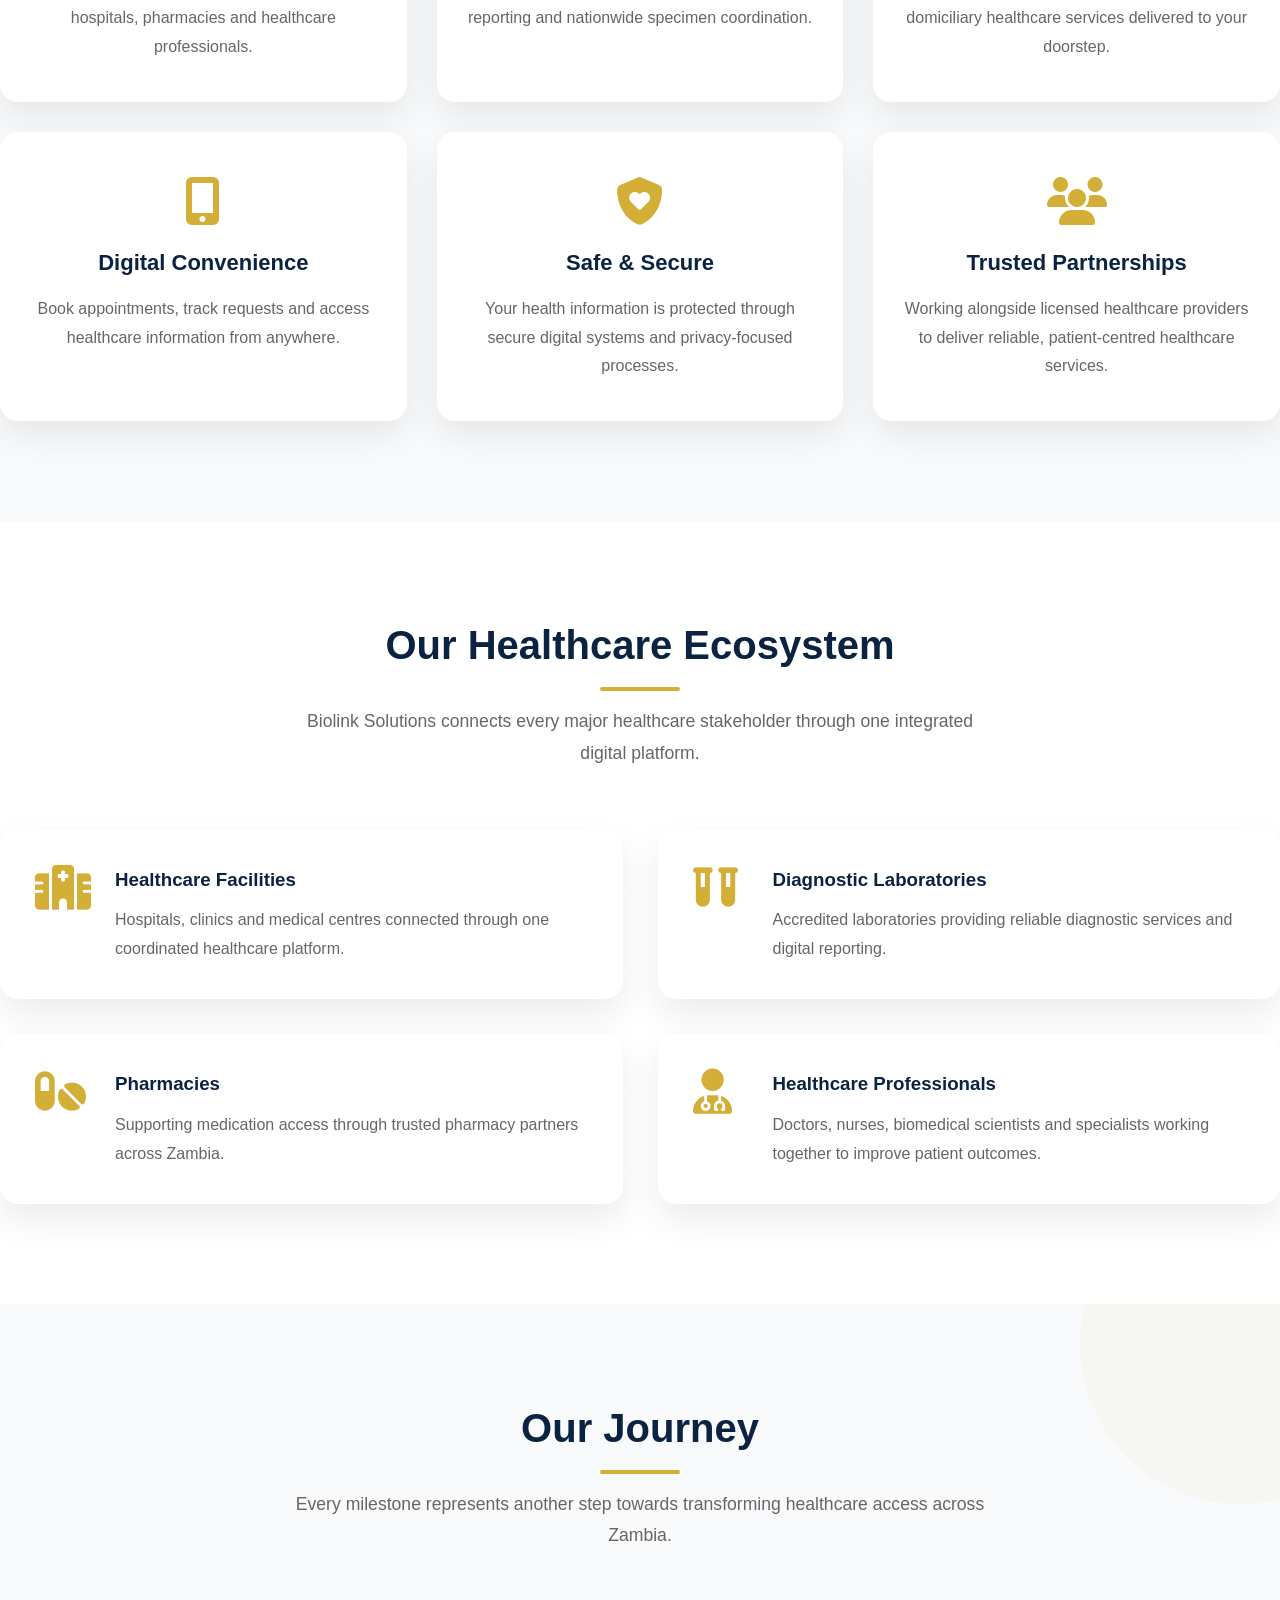
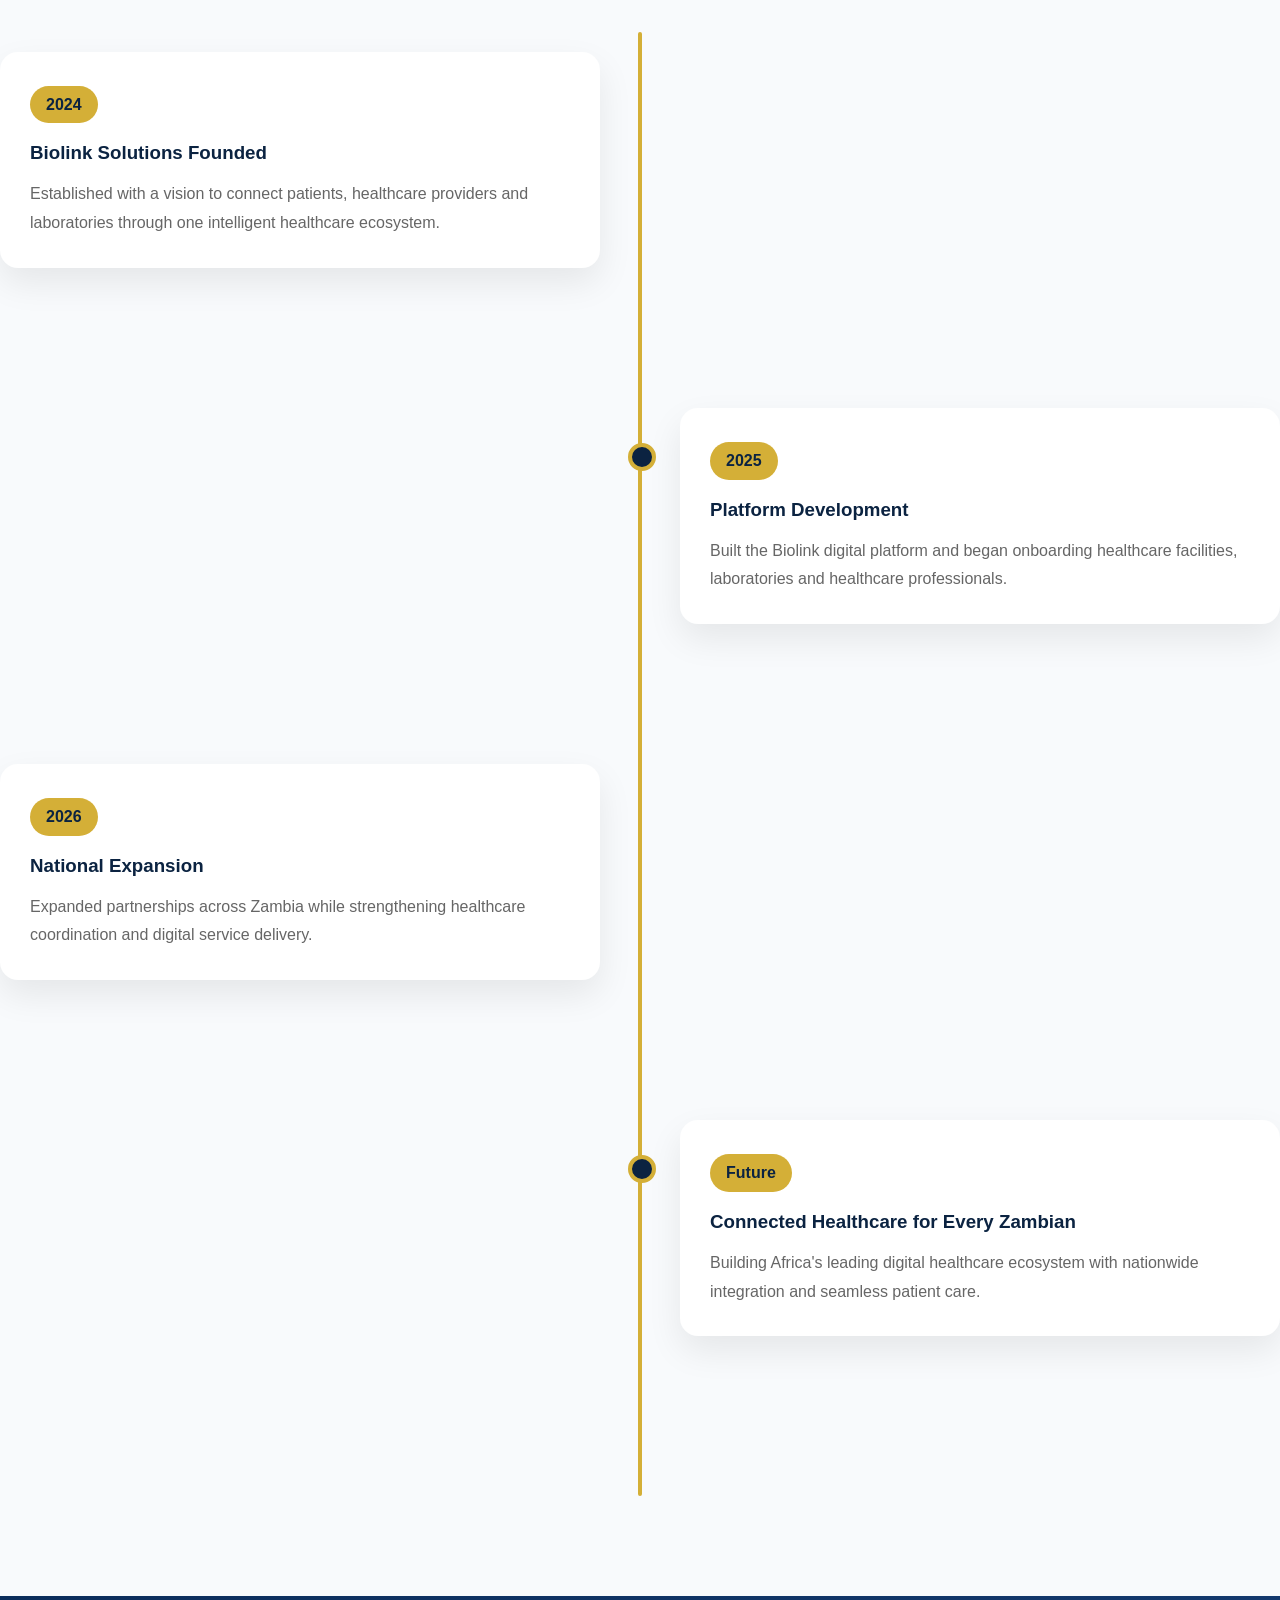
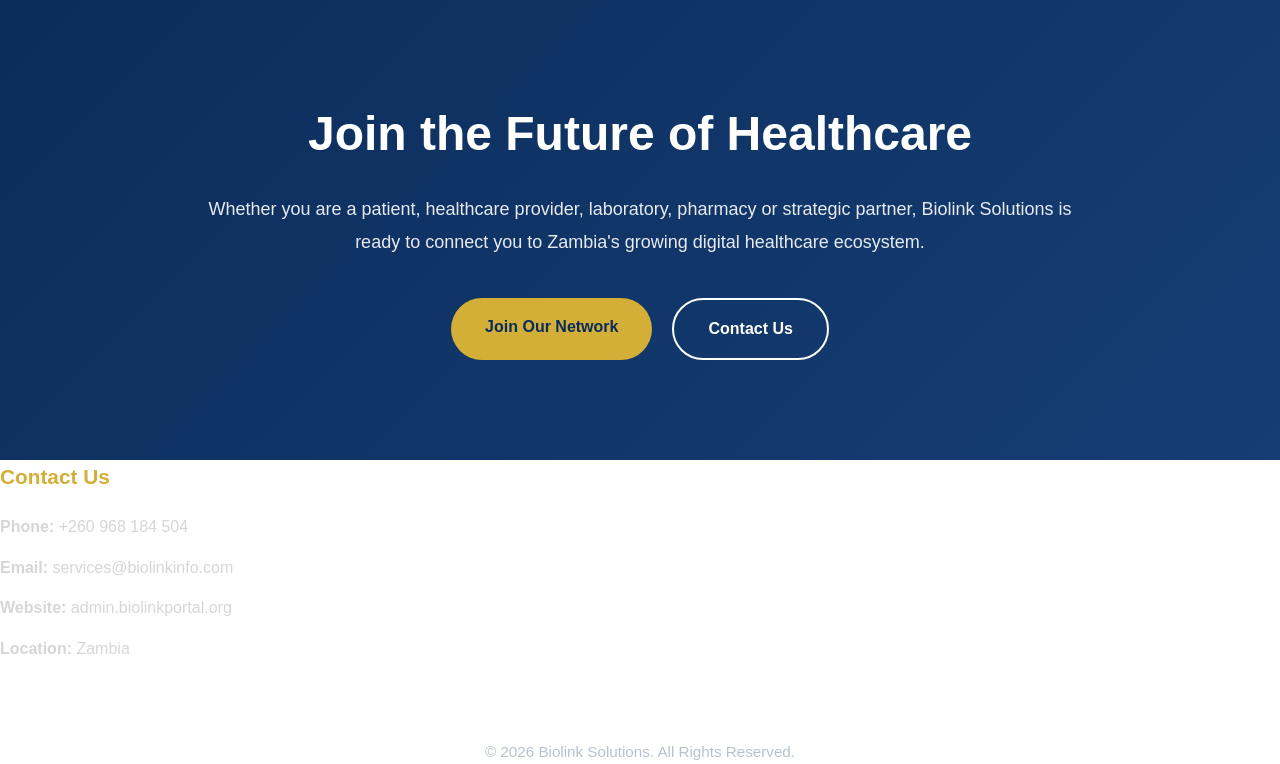
==== commit f73ff472: "Update about.html" ====
--- a/about.html
+++ b/about.html
@@ -83,7 +83,7 @@
 
             <div class="about-image">
 
-                <img src="images/about-team.jpg"
+                <img src="about-us.png" alt="Biolink Solutions Team">
                      alt="Biolink Solutions Team">
 
             </div>
--- a/css/style.css
+++ b/css/style.css
@@ -2,7 +2,11 @@
    BIOLINK SOLUTIONS
    MAIN STYLESHEET
 ================================ */
-
+html{
+
+    scroll-behavior:smooth;
+
+}
 *{
     margin:0;
     padding:0;
@@ -109,20 +113,29 @@
 }
 
 .btn-primary{
-    display: inline-block;
-    background: #D4AF37;
-    color: #0B2341;
-    padding: 12px 24px;
-    border-radius: 8px;
-    text-decoration: none;
-    font-weight: 700;
-    white-space: nowrap;
-    transition: 0.3s;
+
+    transition:.35s ease;
+
 }
 
 .btn-primary:hover{
-    background: #E6C45A;
-    transform: translateY(-2px);
+
+    transform:translateY(-3px);
+
+    box-shadow:0 15px 30px rgba(212,175,55,.35);
+
+}
+
+.btn-outline{
+
+    transition:.35s ease;
+
+}
+
+.btn-outline:hover{
+
+    transform:translateY(-3px);
+
 }
 /* ===============================
    HERO
@@ -331,13 +344,29 @@
 }
 
 .section-title h2::after{
+
     content:"";
+
     display:block;
+
+    width:0;
+
+    height:4px;
+
+    margin:18px auto 0;
+
+    background:#D4AF37;
+
+    border-radius:50px;
+
+    transition:width .8s ease;
+
+}
+
+.reveal.active .section-title h2::after{
+
     width:80px;
-    height:4px;
-    background:#D4AF37;
-    margin:18px auto 0;
-    border-radius:50px;
+
 }
 
 .section-title p{
@@ -1891,3 +1920,94 @@
 
     transform:translateY(0);
 }
+.about-overview{
+
+    background:#fff;
+
+}
+
+.mission-section{
+
+    background:#f8fafc;
+
+}
+
+.our-story{
+
+    background:#fff;
+
+}
+
+.why-biolink{
+
+    background:#f8fafc;
+
+}
+
+.ecosystem{
+
+    background:#fff;
+
+}
+
+.journey{
+
+    background:#f8fafc;
+
+}
+
+.cta-section{
+
+    background:linear-gradient(135deg,#0B2D5B,#163d74);
+
+}
+.about-image img{
+
+    border-radius:20px;
+
+    box-shadow:0 20px 50px rgba(0,0,0,.12);
+
+    transition:.4s ease;
+
+}
+
+.about-image img:hover{
+
+    transform:scale(1.03);
+
+}
+/* ===================================
+   Decorative Background
+=================================== */
+
+.mission-section,
+.why-biolink,
+.journey{
+
+    position:relative;
+
+    overflow:hidden;
+
+}
+
+.mission-section::before,
+.why-biolink::before,
+.journey::before{
+
+    content:"";
+
+    position:absolute;
+
+    width:320px;
+
+    height:320px;
+
+    border-radius:50%;
+
+    background:rgba(212,175,55,.05);
+
+    top:-120px;
+
+    right:-120px;
+
+}
